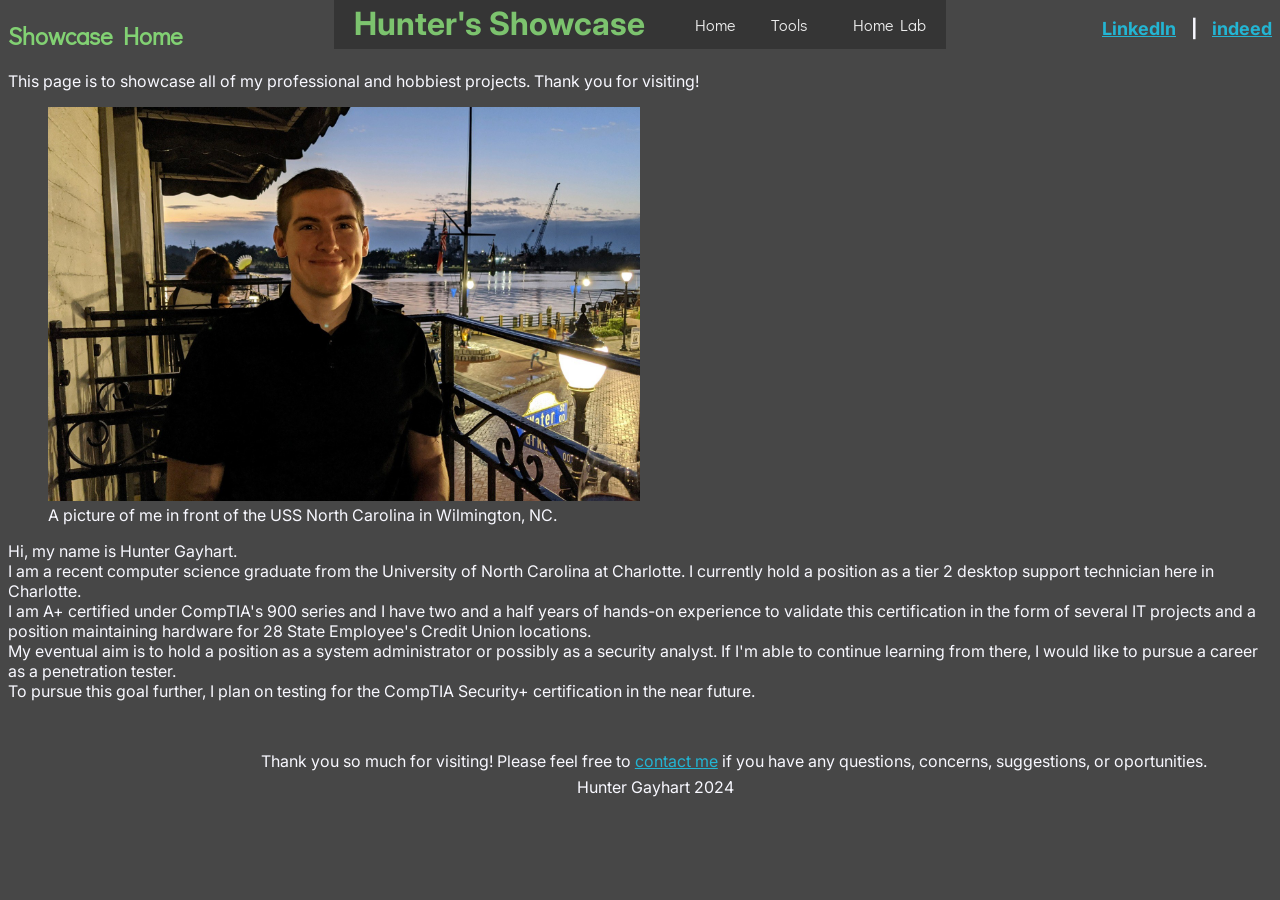
==== index.html @ 93db4e82 "Add files via upload" ====
<!DOCTYPE html>
<html lang="en">

<!--########## To DO ##########
    Add dark mode color pallet change button
-->

    <head>

        <title>Hunter Gayhart | Showcase</title>

        <link href="./Showcase.css" rel="stylesheet">
        <style>@import url('https://fonts.googleapis.com/css2?family=Arvo&family=Didact+Gothic&family=Inter:wght@300&display=swap');</style>

    </head>

    <body>
        <header>

            <nav class="linksNav">
                <p style="display: inline-block;"><a href="https://www.linkedin.com/in/hunter-gayhart-907243178/">LinkedIn</a></p>
                <p style="display: inline-block; padding-left: 10px; padding-right: 10px;"> | </p>
                <p style="display: inline-block;"><a href="https://profile.indeed.com/?hl=en_US&co=US&from=gnav-homepage&_ga=2.45529572.1532735510.1707547787-1986851895.1684205548">indeed</a></p>
            </nav>

                <div class="navbar">
                    <h1 class="navTitle">Hunter's Showcase</h1>
                    <a style="margin-left: 10px;" onclick=section1()>Home</a>
                    <div class="dropdown">
                        <button class="dropbtn">Tools 
                        <i class="fa fa-caret-down"></i>
                    </button>
                        <div class="dropdown-content">
                            <a onclick="section2()">AutoHotKey</a>
                            <a onclick="section3()">Asset Check</a>
                            <a onclick="section4()">Knowledge base</a>
                            <a onclick="section5()">Door Data</a>
                            <a onclick="section6()">Mail Merge</a>
                            <a onclick="section7()">Sales</a>
                            <a onclick="section8()">PowerShell</a>
                            <a onclick="section9()">Coordinator PO Search</a>
                            <a onclick="section10()">Documentation</a>
                        </div>
                    </div>
                    <a style="margin-left: 10px;" onclick="section11()">Home Lab</a>
                </div>
    </header>


            <Main>
                <section id="section1">
                    <!--Home-->
                    <h2>Showcase Home</h2>
                    <p>This page is to showcase all of my professional and hobbiest projects. Thank you for visiting!</p>

                    <!--About me-->
                    <p>
                        <figure>
                            <img height="50%" width="50%" src="./Content/Other/profile _cropped.jpg" alt="Profile Picture">
                            <figcaption>A picture of me in front of the USS North Carolina in Wilmington, NC.</figcaption>
                        </figure>
                        Hi, my name is Hunter Gayhart.<br>
                        I am a recent computer science graduate from the University of North Carolina at Charlotte. I currently hold a position as a tier 2 desktop support technician here in Charlotte.<br>
                        I am A+ certified under CompTIA's 900 series and I have two and a half years of hands-on experience to validate this certification in the form of several IT projects and a position maintaining hardware for 28 State Employee's Credit Union locations.<br>
                        My eventual aim is to hold a position as a system administrator or possibly as a security analyst. If I'm able to continue learning from there, I would like to pursue a career as a penetration tester.<br>
                        To pursue this goal further, I plan on testing for the CompTIA Security+ certification in the near future.<br>
                    </p>
                </section>

                <section id="section2">
                    <!--AutoHotKey-->
                    <h2>AutoHotKey</h2>
                    <p>
                        I have automated several processes using AutoHotKey, a free and open-source scripting language that allows for macro creation.<br>
                        If you would like to install AutoHotKey, please follow <a href="https://www.microsoft.com/store/productId/9NQ8Q8J78637?ocid=pdpshare">this link</a> to the Microsoft Store.<br>
                        <br>
                        Most of my AHK scripts utilize screen coordinates, nested loops, and the clipboard. I implemented a universal suspend, pause, and unpause hotkey for each application.<br>
                        This way, I stop the script at any point, provide assistance and the script will pick up where it left off.<br>
                        For processes that take some time, the macro is set to lock the PC on exit.<br>
                        <br>
                        A few examples and demonstrations can be seen below:
                        <br>
                        <br>
                        AHK-Pull data - Searches provided serial numbers and copies data from an internal system. This tool allows me to update necessary information for the entire team.<br>
                        I tried to webscrape using curl, but authentication is blocked, so this is the next best solution.<br>
                        <iframe width="560" height="315" src="https://www.youtube.com/embed/kUjICjDDiww?si=1xR8qEm9AKUs-pGA" title="YouTube video player" frameborder="0" allow="accelerometer; autoplay; clipboard-write; encrypted-media; gyroscope; picture-in-picture; web-share" allowfullscreen></iframe><br>
                        Feel free to download this script <a href = './Content/AutoHotKey/pull_data_full_week.ahk' download="AHK-Pull-Data">here</a>
                        <br>
                        <br>
                        AHK- Tech sign off - The technician sign off process essentially adds and confirms a new serial number for end-of-lease assets. This process must be completed manually and the<br>
                        data is provided to our team piecemeal over time. This tool allows me to confirm every record is updated correctly once all data is provided.<br>
                        <iframe width="560" height="315" src="https://www.youtube.com/embed/qis0DR90_R4?si=hdGfolfl8iLbuZKX" title="YouTube video player" frameborder="0" allow="accelerometer; autoplay; clipboard-write; encrypted-media; gyroscope; picture-in-picture; web-share" allowfullscreen></iframe><br>
                        Feel free to download this script <a href = './Content/AutoHotKey/TSO_full-week.ahk' download="AHK-TSO">here</a>
                        <br>
                        <br>
                        AHK- UPS label creation - This script automates the creation of UPS labels through an internal application.<br>
                        I created a version that waits on user confirmation before generating labels, but I deemed it unnecessary as the script has not generated any incorrect labels yet.<br>
                        <iframe width="560" height="315" src="https://www.youtube.com/embed/NEaLd7_0HwY?si=qoOhbrpIcqEsTmE7" title="YouTube video player" frameborder="0" allow="accelerometer; autoplay; clipboard-write; encrypted-media; gyroscope; picture-in-picture; web-share" allowfullscreen></iframe><br>
                        Feel free to download this script <a href = './Content/AutoHotKey/UPS_labels_full_week.ahk' download="AHK-UPS-Labels">here</a>
                    </p>
                </section>

                <section id="section3">
                    <!--Asset Checker-->
                    <h2>Asset Checker</h2>
                    <p>
                        The existing process our team used to check the return status of an asset was extensive and time-consuming.<br>
                        Technicians would query two separate workbooks and search our vendor's website manually for each serial number.<br>
                        This process could take quite some time depending on how many assets were being queried.<br>
                        <br>
                        I created an online spreadsheet that pulls in data from both workbooks and checks this data against the provided values.<br>
                        A technician could theoretically paste in hundreds of serial numbers and be provided with an instant confirmation of return.<br>
                        Additionally, there is a concatenated hyperlink generated for each serial number of easy searching of our vendor's database.<br>
                        <br>
                        <figure>
                            <img height="400" width="800" src="./Content/Asset Checker/Asset Check.png" alt="asset checker">
                            <figcaption>A screenshot of the tool in use.</figcaption>
                        </figure>
                        <br>
                        Unfortunately, the queried workbooks are internal and cannot be shared publicly.<br>
                        I did create a template of this tool that is available for download <a href="./Content/Asset Checker/Asset Check Template.xlsx" download="Asset_Check_Template">here</a>.<br>
                    </p>
                </section>

                <section id="section4">

                    <h2>Knowledge Base</h2>

                    <p>
                        When I started, my department did not have any formal online libraries for new employees or troubleshooting.<br>
                        I created a online OneNote knowledge base that is accessible and editable by all team members.<br>
                        I have worked with my peers to add their personal notes to the knowledge base.<br>
                        <br>
                        The document includes uncommon troubleshooting solutions (cases) and documentation for each role within our department.<br>
                        Unfortunately, there are techniques and operations specific to the corporate environment within my documentation, so I can only provide only a screenshot.<br>
                        <figure>
                            <img height="500" width="800" src="./Content/Knowledge Base/Knowledge Base.png" alt="Knowledge Base">
                            <figcaption>A screenshot of the Knowledge Base depicting a guide I created to assist my coworkers with an intricate process.</figcaption>
                        </figure>
                    </p>

                </section>

                <section id="section5">
                    <!--Door Data-->
                    <h2>Door Data</h2>
                    <p>
                        My team lead was discussing the possibility of letting some technicians work from home, but they were unsure about which days were busiest for corporate pickups and drop offs.<br>
                        I took it upon myself to process the data that was available in the form of drop off and pickup confirmation emails.<br>
                        To do so, I pulled the data from Outlook, compiled, and formatted it, then created statistics based on each day of the week.<br>
                        <figure>
                            <img height="400" width="800" src="./Content/Door Data/Door Data.png" alt="door data">
                            <figcaption>A screenshot of the Door Data workbook detailing the busiest days of the week.</figcaption>
                        </figure>
                        
                        This workbook is available for download <a href="./Content/Door Data/Door Data.xlsx" download="Door_Data">here</a>.<br>
                        While the content is likely irrelevant outside of the office, you may find the formulas for managing dates and comparing lists useful.
                    </p>
                </section>

                <section id="section6">
                    <!--Mail Merge-->
                    <h2>Mail Merge</h2>
                    <p>
                        Mail merge is a useful Microsoft Office feature that allows you to pull data from Excel into Word to send emails through Outlook.<br>
                        <br>
                        The team I am on is responsible for sending on average 90 emails a week outside of support or requests. The data in these emails is available within an Excel workbook,<br>
                        so to save time, I automated the process using Mail Merge.<br>
                        After the success I had using mail merge, I decided to write a guide and aid my coworkers to automate their emails.<br>
                        If you would like to download the guide, it is available <a href = './Content/Mail Merge/Mail Merge Instructions.docx' download="Mail Merge instructions">here</a><br>
                        If you would like to download the sample Excel sheet, it is available <a href = './Content/Mail Merge/Sample offline refresh sheet.xlsx' download="Mail Merge sample sheet">here</a><br>
                    </p>
                </section>

                <section id="section7">
                    <!--Sales-->
                    <h2>Sales</h2>
                    <p>
                        After three months in my technician role, I was trusted with the responsibility of supporting all salespeople within the company. A majority of this responsibility entails<br> 
                        providing and receiving sales assets. Over the next month, I revolutionized and standardized this process.<br>
                        <br>
                        Process:<br>
                        --------<br>
                        When a request for a new user is received, I provision a machine by creating an 'Outgoing card' to ensure all necessary steps are followed.<br>
                        When a machine is received be it from a retiring salesperson or closure, the asset is labeled with an 'Incoming Card' to ensure all necessary steps are followed.<br>
                        All sales assets are documented on an inventory sheet I manage.<br>
                        <figure>
                            <img height="400" width="800" src="./Content/Sales/Sales Inventory.png" alt="sales inventory">
                            <figcaption>Above is a redacted screenshot of the sales inventory sheet from February 2024.</figcaption>
                        </figure>
                        <br>
                        If you would download either process management cards, please select the links below:<br>
                        <a href = './Content/Sales/Sales Incoming cards.docx' download="sales_incoming_cards">Sales incoming cards</a> | 
                        <a href = './Content/Sales/Sales Outgoing cards.docx' download="sales_outgoing_cards">Sales outgoing cards</a>
                        <br>
                    </p>
                </section>

                <section id="section8">
                    <!--PowerShell-->
                    <h2>PowerShell</h2>
                    <p>
                        I utilize PowerShell to help automate some processes that benefit both my team and I.<br>
                        All downloadable scripts are saved as text files. Please see a few examples below:<br>
                        <br>
                        Last login - Used to determine the last time that a user authenticated to the domain.<br>
                        Feel free to download this script <a href = './Content/PowerShell/last_LogIn_Check.txt' download="Last_login_check">here</a><br>
                        <br>
                        Email validator - Takes in a list of user emails and isolates those that are not associated with an object in AD.<br>
                        Feel free to download this script <a href = './Content/PowerShell/Email_Validator.txt' download="Email_validator">here</a><br>
                        <br>
                        Both of these tools were shared with me. Thanks to my mentor, Jake!<br>
                    </p>
                </section>

                <section id="section9">
                    <!--Coordinator PO Search-->
                    <h2>Coordinator PO Search</h2>
                    <p>
                        A little background is needed to understand the purpose of the attached tool.<br>
                        Every Friday, the coordinator team in my department designates one person to manually search ~250 purchase order numbers in Outlook.<br>
                        This practice has been in place since the beginning of the department.<br>
                        <br>
                        The attached tool saves the coordinator team roughly 2 hours of manual labor each week.<br>
                        The linked Excel sheet concatenates up to 50 purchase order numbers, adding an OR operand between each.<br>
                        From here, Outlook can be queried 5 times, while flagging notable emails. This takes minutes, not hours.<br>
                        <br>
                        Feel free to download this workbook <a href = './Content/Coordinator PO Search/Coordinator PO Search.xlsx' download="Coordinator_PO_Search">here</a>
                        <br>
                    </p>
                </section>

                <section id="section10">
                    <!--Documentation-->
                    <h2>Documentation</h2>
                    <p>
                        I have created some documentation for a few issues that users experience most often.<br>
                        Please feel free to browse some of this documentation below:<br>
                        <br>
                        Targus Docking Stations that will soon be introduced to our users.<br>
                        Feel free to download this document <a href = './Content/Documentation/Targus dock.pdf' download="Targus_documentation">here</a>
                        <br>
                        <br>
                        OneDrive setup guide for the pre and post-refresh process.<br>
                        Feel free to download this document <a href = './Content/Documentation/OneDrive Setup Guide.docx' download="OneDrive_setup_guide">here</a>
                        <br>
                        <br>
                        Chrome Bookmark guide detailing how to export and import saved bookmarks.<br>
                        Feel free to download this document <a href = './Content/Documentation/Chrome Bookmarks Guide.docx' download="">here</a>
                        <br>
                        <br>
                        Zscaler setup guide. Zscaler is an endpoint-based firewall that is notorius for causing issues with new Windows installations within my organization.<br>
                        This guide is a quick and easy preventative measure in-case Zscaler prevents the automatic installation of other software.<br>
                        Feel free to download this document <a href = './Content/Documentation/Zscaler Setup Guide.docx' download="">here</a>
                        <br>
                    </p>
                </section>


            </Main>
    </body>

    <footer>
        
        &nbsp;
        <p style="padding-left: 20%; margin-bottom: -10px;">Thank you so much for visiting! Please feel free to <a href="mailto:huntergayhart@Gmail.com">contact me</a> if you have any questions, concerns, suggestions, or oportunities.</p>
        <p style="padding-left: 45%;">Hunter Gayhart 2024</p>

        <!--JavaScript-->
        <script src="./Showcase.js"></script>

        <!--CSS-->
        <style src></style>

    </footer>

</html>
---- Showcase.css ----
/* Old global font:font-family: 'Didact Gothic', sans-serif; */

/* Global styles */
body {
    background-color: #474747;
  }

  h1 {
    color: #82D173;
    font-family: 'Inter', sans-serif;
  }

  h2 {
    color: #82D173;
    font-family: 'Didact Gothic', sans-serif;
  }

  a {
    color: #23B5D3;
  }

  a:visited {
    color: #B0A1BA;
  }

  a:hover {
    font-weight: bolder;
  }

  p, section {
    color:ghostwhite;
    font-family: 'Inter', sans-serif;
  }

/* Links Navbar*/
.linksNav {
    float: right;
    margin-top: -20px;
    font-size: large;
    font-weight: bold;
}

/* Navbar */

.navTitle {
    float: left;
    margin: 0;
    margin-bottom: -8.5px;
    margin-top: -5px;
    padding: 9px 20px;
}

.navbar {
    background-color: #333;
    position: fixed;
    transform: translate(-50%);
    left: 50%;
    top: 0;
    opacity: 90%;
}


.navbar a {
    float: left;
    font-size: 16px;
    color: white;
    text-align: center;
    padding: 14px 20px;
    text-decoration: none;
    font-family: 'Didact Gothic', sans-serif;
    font-weight:500;
}

.dropdown {
    float: left;
    overflow: visible;
    font-family: 'Didact Gothic', sans-serif;
    font-weight:500;
}

.dropdown .dropbtn {
    font-size: 16px;  
    border: none;
    outline: none;
    color: white;
    padding: 14px 16px;
    background-color: inherit;
    font-family: inherit;
    margin: 0;
}

.navbar a:hover, .dropdown:hover .dropbtn {
    background-color: #16DB65;
}

.dropdown-content {
    display: none;
    position: absolute;
    background-color: #E2E2E2;
    min-width: 160px;
    box-shadow: 0px 8px 16px 0px rgba(0,0,0,0.2);
    z-index: 1;
}

.dropdown-content a {
    float: none;
    color: black;
    padding: 12px 16px;
    text-decoration: none;
    display: block;
    text-align: center;
    font-weight:500;
}

.dropdown-content a:hover {
    background-color: #6AF0A0;
    display: block;
}

.dropdown:hover .dropdown-content {
    display: block;
}
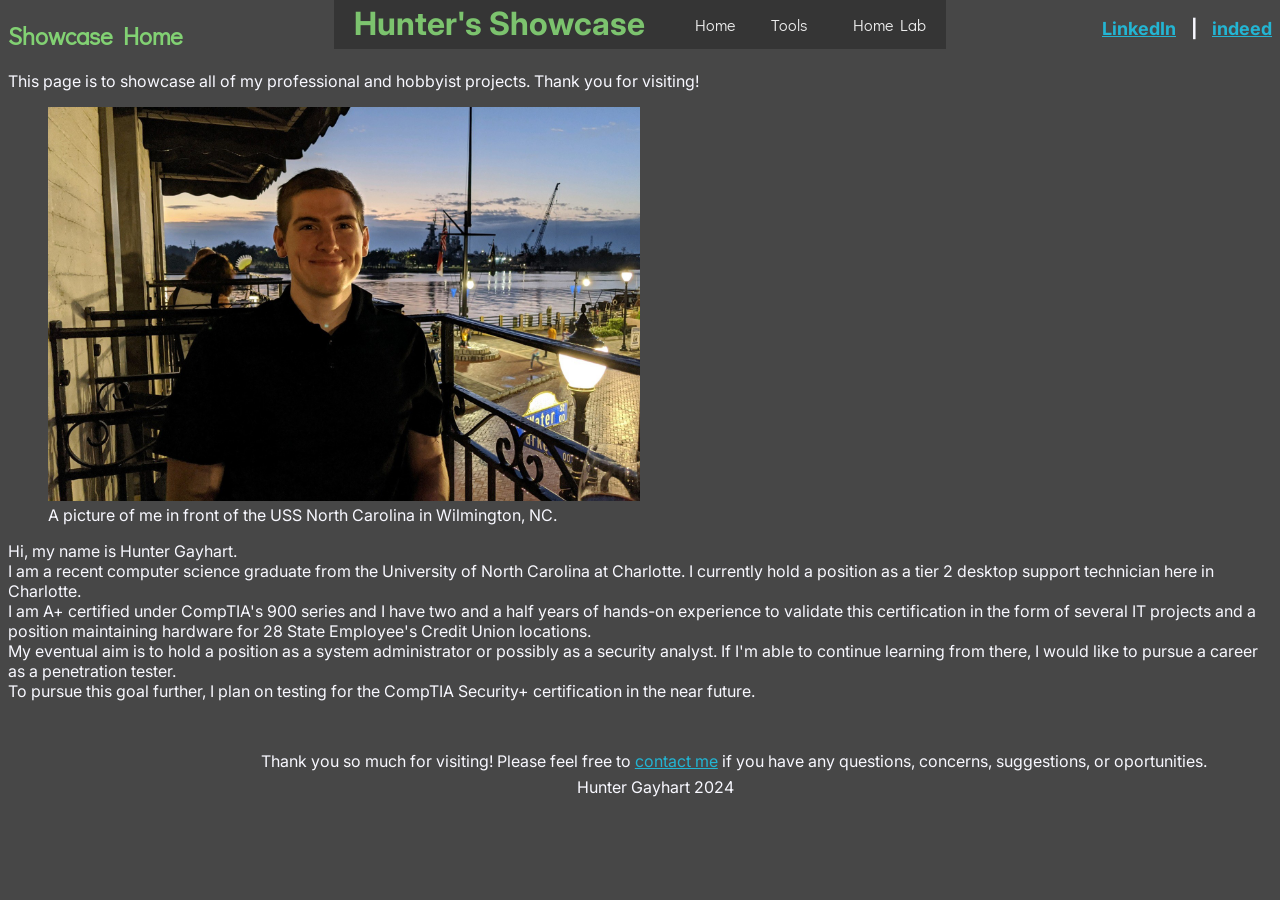
==== commit 328ae53d: "Add files via upload" ====
--- a/index.html
+++ b/index.html
@@ -11,6 +11,7 @@
 
         <link href="./Showcase.css" rel="stylesheet">
         <style>@import url('https://fonts.googleapis.com/css2?family=Arvo&family=Didact+Gothic&family=Inter:wght@300&display=swap');</style>
+        <link rel="icon" type="image/x-icon" href="./Content/Other/favicon.png">
 
     </head>
 
@@ -51,7 +52,7 @@
                 <section id="section1">
                     <!--Home-->
                     <h2>Showcase Home</h2>
-                    <p>This page is to showcase all of my professional and hobbiest projects. Thank you for visiting!</p>
+                    <p>This page is to showcase all of my professional and hobbyist projects. Thank you for visiting!</p>
 
                     <!--About me-->
                     <p>
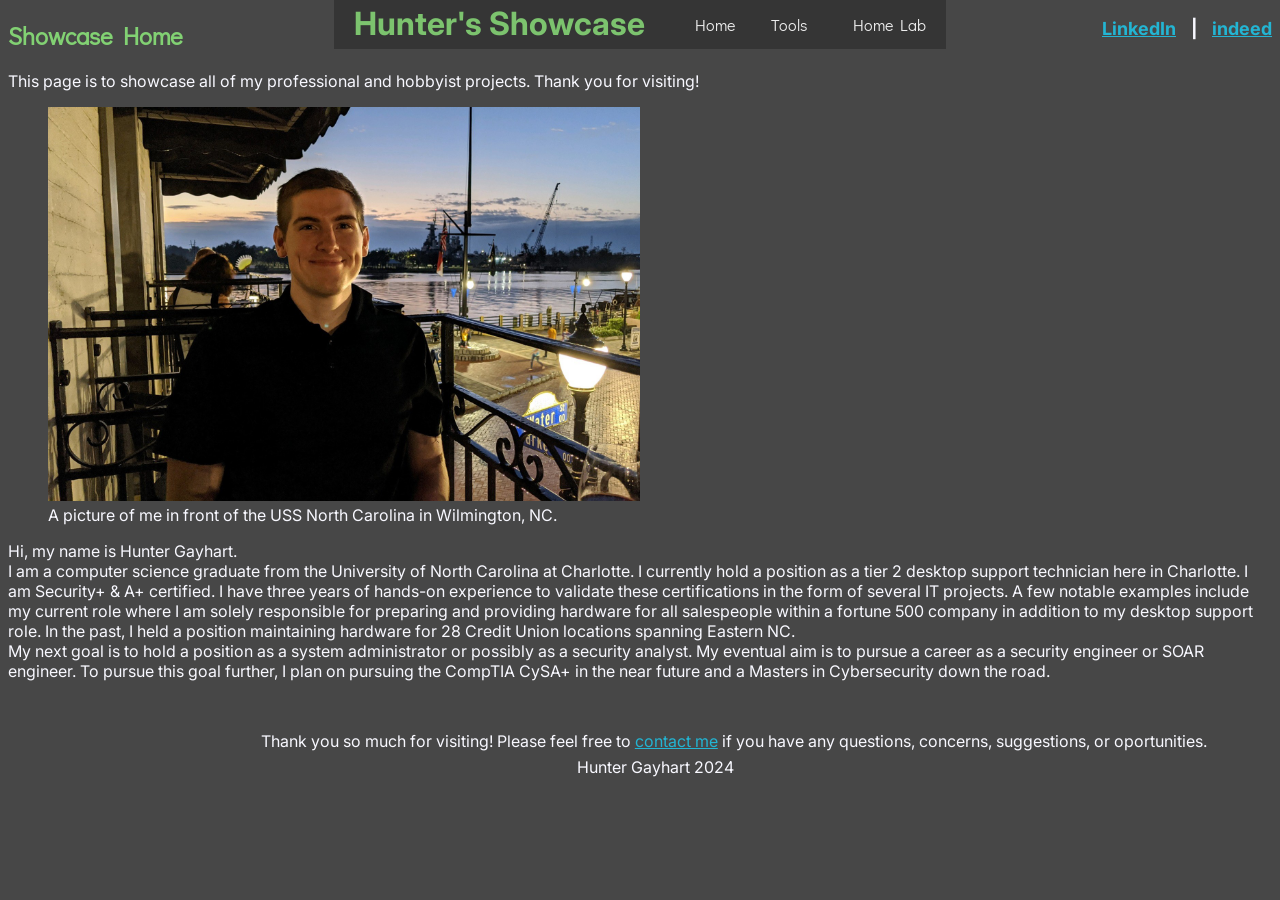
==== commit a62701da: "Update Test" ====
--- a/index.html
+++ b/index.html
@@ -28,7 +28,7 @@
                     <h1 class="navTitle">Hunter's Showcase</h1>
                     <a style="margin-left: 10px;" onclick=section1()>Home</a>
                     <div class="dropdown">
-                        <button class="dropbtn">Tools 
+                        <button class="dropbtn">Tools
                         <i class="fa fa-caret-down"></i>
                     </button>
                         <div class="dropdown-content">
@@ -61,10 +61,10 @@
                             <figcaption>A picture of me in front of the USS North Carolina in Wilmington, NC.</figcaption>
                         </figure>
                         Hi, my name is Hunter Gayhart.<br>
-                        I am a recent computer science graduate from the University of North Carolina at Charlotte. I currently hold a position as a tier 2 desktop support technician here in Charlotte.<br>
-                        I am A+ certified under CompTIA's 900 series and I have two and a half years of hands-on experience to validate this certification in the form of several IT projects and a position maintaining hardware for 28 State Employee's Credit Union locations.<br>
-                        My eventual aim is to hold a position as a system administrator or possibly as a security analyst. If I'm able to continue learning from there, I would like to pursue a career as a penetration tester.<br>
-                        To pursue this goal further, I plan on testing for the CompTIA Security+ certification in the near future.<br>
+                        I am a computer science graduate from the University of North Carolina at Charlotte. I currently hold a position as a tier 2 desktop support technician here in Charlotte. I am Security+ & A+ certified. I have three years of hands-on experience to validate these certifications in the form of several IT projects. A few notable examples include my current role where I am solely responsible for preparing and providing hardware for all salespeople within a fortune 500 company in addition to my desktop support role. In the past, I held a position maintaining hardware for 28 Credit Union locations spanning Eastern NC.
+                        <br>
+                        My next goal is to hold a position as a system administrator or possibly as a security analyst. My eventual aim is to pursue a career as a security engineer or SOAR engineer.
+                        To pursue this goal further, I plan on pursuing the CompTIA CySA+ in the near future and a Masters in Cybersecurity down the road.<br>
                     </p>
                 </section>
 
@@ -153,7 +153,7 @@
                             <img height="400" width="800" src="./Content/Door Data/Door Data.png" alt="door data">
                             <figcaption>A screenshot of the Door Data workbook detailing the busiest days of the week.</figcaption>
                         </figure>
-                        
+
                         This workbook is available for download <a href="./Content/Door Data/Door Data.xlsx" download="Door_Data">here</a>.<br>
                         While the content is likely irrelevant outside of the office, you may find the formulas for managing dates and comparing lists useful.
                     </p>
@@ -177,7 +177,7 @@
                     <!--Sales-->
                     <h2>Sales</h2>
                     <p>
-                        After three months in my technician role, I was trusted with the responsibility of supporting all salespeople within the company. A majority of this responsibility entails<br> 
+                        After three months in my technician role, I was trusted with the responsibility of supporting all salespeople within the company. A majority of this responsibility entails<br>
                         providing and receiving sales assets. Over the next month, I revolutionized and standardized this process.<br>
                         <br>
                         Process:<br>
@@ -191,7 +191,7 @@
                         </figure>
                         <br>
                         If you would download either process management cards, please select the links below:<br>
-                        <a href = './Content/Sales/Sales Incoming cards.docx' download="sales_incoming_cards">Sales incoming cards</a> | 
+                        <a href = './Content/Sales/Sales Incoming cards.docx' download="sales_incoming_cards">Sales incoming cards</a> |
                         <a href = './Content/Sales/Sales Outgoing cards.docx' download="sales_outgoing_cards">Sales outgoing cards</a>
                         <br>
                     </p>
@@ -262,7 +262,7 @@
     </body>
 
     <footer>
-        
+
         &nbsp;
         <p style="padding-left: 20%; margin-bottom: -10px;">Thank you so much for visiting! Please feel free to <a href="mailto:huntergayhart@Gmail.com">contact me</a> if you have any questions, concerns, suggestions, or oportunities.</p>
         <p style="padding-left: 45%;">Hunter Gayhart 2024</p>
@@ -275,4 +275,4 @@
 
     </footer>
 
-</html>+</html>
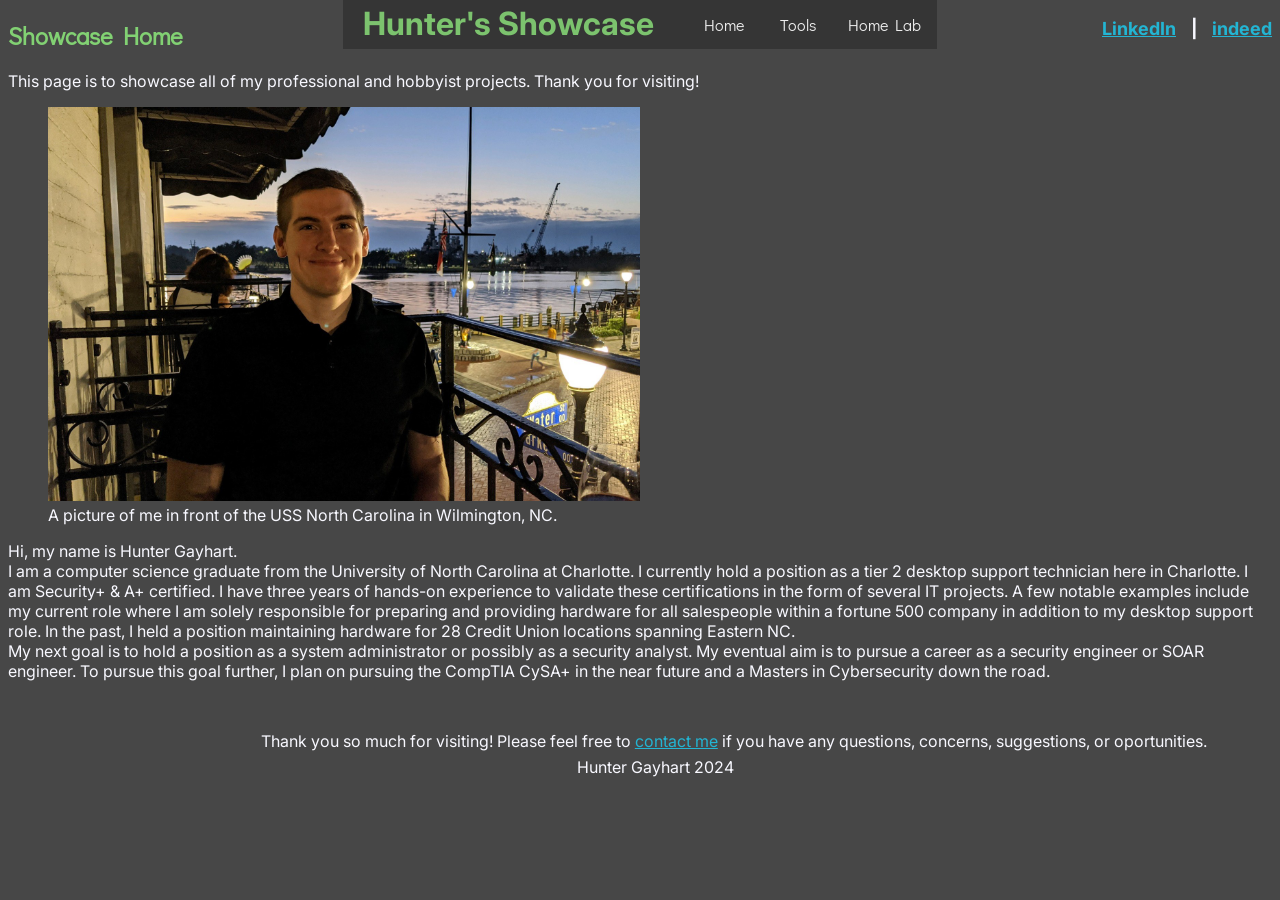
==== commit 653bb3f7: "Home + Tools + Home Lab updated" ====
--- a/index.html
+++ b/index.html
@@ -3,9 +3,13 @@
 
 <!--########## To DO ##########
     Add dark mode color pallet change button
+    Add functionality to increase the padding at the top of the page on mobile devices only
 -->
 
     <head>
+        <meta http-equiv='cache-control' content='no-cache'>
+        <meta http-equiv='expires' content='0'>
+        <meta http-equiv='pragma' content='no-cache'>
 
         <title>Hunter Gayhart | Showcase</title>
 
@@ -41,223 +45,518 @@
                             <a onclick="section8()">PowerShell</a>
                             <a onclick="section9()">Coordinator PO Search</a>
                             <a onclick="section10()">Documentation</a>
+                            <a onclick="section11()">HTT Website</a>
+                            <a onclick="section12()">Intune Login Data</a>
+                            <a onclick="section13()">Missing assets</a>
                         </div>
                     </div>
-                    <a style="margin-left: 10px;" onclick="section11()">Home Lab</a>
+                    <!--<a style="margin-left: 10px;" onclick="section14()">Home Lab</a>-->
+                    <div class="dropdown">
+                        <button class="dropbtn">Home Lab
+                        <i class="fa fa-caret-down"></i>
+                    </button>
+                        <div class="dropdown-content">
+                            <a onclick="section14()">Updates</a>
+                            <a onclick="section15()">GPO Script Execution</a>
+                            <a onclick="section16()">Access Control</a>
+                            <a onclick="section17()">Securing the Domain</a>
+                        </div>
+                    </div>
                 </div>
     </header>
 
 
             <Main>
-                <section id="section1">
-                    <!--Home-->
-                    <h2>Showcase Home</h2>
-                    <p>This page is to showcase all of my professional and hobbyist projects. Thank you for visiting!</p>
-
-                    <!--About me-->
-                    <p>
-                        <figure>
-                            <img height="50%" width="50%" src="./Content/Other/profile _cropped.jpg" alt="Profile Picture">
-                            <figcaption>A picture of me in front of the USS North Carolina in Wilmington, NC.</figcaption>
-                        </figure>
-                        Hi, my name is Hunter Gayhart.<br>
-                        I am a computer science graduate from the University of North Carolina at Charlotte. I currently hold a position as a tier 2 desktop support technician here in Charlotte. I am Security+ & A+ certified. I have three years of hands-on experience to validate these certifications in the form of several IT projects. A few notable examples include my current role where I am solely responsible for preparing and providing hardware for all salespeople within a fortune 500 company in addition to my desktop support role. In the past, I held a position maintaining hardware for 28 Credit Union locations spanning Eastern NC.
-                        <br>
-                        My next goal is to hold a position as a system administrator or possibly as a security analyst. My eventual aim is to pursue a career as a security engineer or SOAR engineer.
-                        To pursue this goal further, I plan on pursuing the CompTIA CySA+ in the near future and a Masters in Cybersecurity down the road.<br>
-                    </p>
-                </section>
-
-                <section id="section2">
-                    <!--AutoHotKey-->
-                    <h2>AutoHotKey</h2>
-                    <p>
-                        I have automated several processes using AutoHotKey, a free and open-source scripting language that allows for macro creation.<br>
-                        If you would like to install AutoHotKey, please follow <a href="https://www.microsoft.com/store/productId/9NQ8Q8J78637?ocid=pdpshare">this link</a> to the Microsoft Store.<br>
-                        <br>
-                        Most of my AHK scripts utilize screen coordinates, nested loops, and the clipboard. I implemented a universal suspend, pause, and unpause hotkey for each application.<br>
-                        This way, I stop the script at any point, provide assistance and the script will pick up where it left off.<br>
-                        For processes that take some time, the macro is set to lock the PC on exit.<br>
-                        <br>
-                        A few examples and demonstrations can be seen below:
-                        <br>
-                        <br>
-                        AHK-Pull data - Searches provided serial numbers and copies data from an internal system. This tool allows me to update necessary information for the entire team.<br>
-                        I tried to webscrape using curl, but authentication is blocked, so this is the next best solution.<br>
-                        <iframe width="560" height="315" src="https://www.youtube.com/embed/kUjICjDDiww?si=1xR8qEm9AKUs-pGA" title="YouTube video player" frameborder="0" allow="accelerometer; autoplay; clipboard-write; encrypted-media; gyroscope; picture-in-picture; web-share" allowfullscreen></iframe><br>
-                        Feel free to download this script <a href = './Content/AutoHotKey/pull_data_full_week.ahk' download="AHK-Pull-Data">here</a>
-                        <br>
-                        <br>
-                        AHK- Tech sign off - The technician sign off process essentially adds and confirms a new serial number for end-of-lease assets. This process must be completed manually and the<br>
-                        data is provided to our team piecemeal over time. This tool allows me to confirm every record is updated correctly once all data is provided.<br>
-                        <iframe width="560" height="315" src="https://www.youtube.com/embed/qis0DR90_R4?si=hdGfolfl8iLbuZKX" title="YouTube video player" frameborder="0" allow="accelerometer; autoplay; clipboard-write; encrypted-media; gyroscope; picture-in-picture; web-share" allowfullscreen></iframe><br>
-                        Feel free to download this script <a href = './Content/AutoHotKey/TSO_full-week.ahk' download="AHK-TSO">here</a>
-                        <br>
-                        <br>
-                        AHK- UPS label creation - This script automates the creation of UPS labels through an internal application.<br>
-                        I created a version that waits on user confirmation before generating labels, but I deemed it unnecessary as the script has not generated any incorrect labels yet.<br>
-                        <iframe width="560" height="315" src="https://www.youtube.com/embed/NEaLd7_0HwY?si=qoOhbrpIcqEsTmE7" title="YouTube video player" frameborder="0" allow="accelerometer; autoplay; clipboard-write; encrypted-media; gyroscope; picture-in-picture; web-share" allowfullscreen></iframe><br>
-                        Feel free to download this script <a href = './Content/AutoHotKey/UPS_labels_full_week.ahk' download="AHK-UPS-Labels">here</a>
-                    </p>
-                </section>
-
-                <section id="section3">
-                    <!--Asset Checker-->
-                    <h2>Asset Checker</h2>
-                    <p>
-                        The existing process our team used to check the return status of an asset was extensive and time-consuming.<br>
-                        Technicians would query two separate workbooks and search our vendor's website manually for each serial number.<br>
-                        This process could take quite some time depending on how many assets were being queried.<br>
-                        <br>
-                        I created an online spreadsheet that pulls in data from both workbooks and checks this data against the provided values.<br>
-                        A technician could theoretically paste in hundreds of serial numbers and be provided with an instant confirmation of return.<br>
-                        Additionally, there is a concatenated hyperlink generated for each serial number of easy searching of our vendor's database.<br>
-                        <br>
-                        <figure>
-                            <img height="400" width="800" src="./Content/Asset Checker/Asset Check.png" alt="asset checker">
-                            <figcaption>A screenshot of the tool in use.</figcaption>
-                        </figure>
-                        <br>
-                        Unfortunately, the queried workbooks are internal and cannot be shared publicly.<br>
-                        I did create a template of this tool that is available for download <a href="./Content/Asset Checker/Asset Check Template.xlsx" download="Asset_Check_Template">here</a>.<br>
-                    </p>
-                </section>
-
-                <section id="section4">
-
-                    <h2>Knowledge Base</h2>
-
-                    <p>
-                        When I started, my department did not have any formal online libraries for new employees or troubleshooting.<br>
-                        I created a online OneNote knowledge base that is accessible and editable by all team members.<br>
-                        I have worked with my peers to add their personal notes to the knowledge base.<br>
-                        <br>
-                        The document includes uncommon troubleshooting solutions (cases) and documentation for each role within our department.<br>
-                        Unfortunately, there are techniques and operations specific to the corporate environment within my documentation, so I can only provide only a screenshot.<br>
-                        <figure>
-                            <img height="500" width="800" src="./Content/Knowledge Base/Knowledge Base.png" alt="Knowledge Base">
-                            <figcaption>A screenshot of the Knowledge Base depicting a guide I created to assist my coworkers with an intricate process.</figcaption>
-                        </figure>
-                    </p>
-
-                </section>
-
-                <section id="section5">
-                    <!--Door Data-->
-                    <h2>Door Data</h2>
-                    <p>
-                        My team lead was discussing the possibility of letting some technicians work from home, but they were unsure about which days were busiest for corporate pickups and drop offs.<br>
-                        I took it upon myself to process the data that was available in the form of drop off and pickup confirmation emails.<br>
-                        To do so, I pulled the data from Outlook, compiled, and formatted it, then created statistics based on each day of the week.<br>
-                        <figure>
-                            <img height="400" width="800" src="./Content/Door Data/Door Data.png" alt="door data">
-                            <figcaption>A screenshot of the Door Data workbook detailing the busiest days of the week.</figcaption>
-                        </figure>
-
-                        This workbook is available for download <a href="./Content/Door Data/Door Data.xlsx" download="Door_Data">here</a>.<br>
-                        While the content is likely irrelevant outside of the office, you may find the formulas for managing dates and comparing lists useful.
-                    </p>
-                </section>
-
-                <section id="section6">
-                    <!--Mail Merge-->
-                    <h2>Mail Merge</h2>
-                    <p>
-                        Mail merge is a useful Microsoft Office feature that allows you to pull data from Excel into Word to send emails through Outlook.<br>
-                        <br>
-                        The team I am on is responsible for sending on average 90 emails a week outside of support or requests. The data in these emails is available within an Excel workbook,<br>
-                        so to save time, I automated the process using Mail Merge.<br>
-                        After the success I had using mail merge, I decided to write a guide and aid my coworkers to automate their emails.<br>
-                        If you would like to download the guide, it is available <a href = './Content/Mail Merge/Mail Merge Instructions.docx' download="Mail Merge instructions">here</a><br>
-                        If you would like to download the sample Excel sheet, it is available <a href = './Content/Mail Merge/Sample offline refresh sheet.xlsx' download="Mail Merge sample sheet">here</a><br>
-                    </p>
-                </section>
-
-                <section id="section7">
-                    <!--Sales-->
-                    <h2>Sales</h2>
-                    <p>
-                        After three months in my technician role, I was trusted with the responsibility of supporting all salespeople within the company. A majority of this responsibility entails<br>
-                        providing and receiving sales assets. Over the next month, I revolutionized and standardized this process.<br>
-                        <br>
-                        Process:<br>
-                        --------<br>
-                        When a request for a new user is received, I provision a machine by creating an 'Outgoing card' to ensure all necessary steps are followed.<br>
-                        When a machine is received be it from a retiring salesperson or closure, the asset is labeled with an 'Incoming Card' to ensure all necessary steps are followed.<br>
-                        All sales assets are documented on an inventory sheet I manage.<br>
-                        <figure>
-                            <img height="400" width="800" src="./Content/Sales/Sales Inventory.png" alt="sales inventory">
-                            <figcaption>Above is a redacted screenshot of the sales inventory sheet from February 2024.</figcaption>
-                        </figure>
-                        <br>
-                        If you would download either process management cards, please select the links below:<br>
-                        <a href = './Content/Sales/Sales Incoming cards.docx' download="sales_incoming_cards">Sales incoming cards</a> |
-                        <a href = './Content/Sales/Sales Outgoing cards.docx' download="sales_outgoing_cards">Sales outgoing cards</a>
-                        <br>
-                    </p>
-                </section>
-
-                <section id="section8">
-                    <!--PowerShell-->
-                    <h2>PowerShell</h2>
-                    <p>
-                        I utilize PowerShell to help automate some processes that benefit both my team and I.<br>
-                        All downloadable scripts are saved as text files. Please see a few examples below:<br>
-                        <br>
-                        Last login - Used to determine the last time that a user authenticated to the domain.<br>
-                        Feel free to download this script <a href = './Content/PowerShell/last_LogIn_Check.txt' download="Last_login_check">here</a><br>
-                        <br>
-                        Email validator - Takes in a list of user emails and isolates those that are not associated with an object in AD.<br>
-                        Feel free to download this script <a href = './Content/PowerShell/Email_Validator.txt' download="Email_validator">here</a><br>
-                        <br>
-                        Both of these tools were shared with me. Thanks to my mentor, Jake!<br>
-                    </p>
-                </section>
-
-                <section id="section9">
-                    <!--Coordinator PO Search-->
-                    <h2>Coordinator PO Search</h2>
-                    <p>
-                        A little background is needed to understand the purpose of the attached tool.<br>
-                        Every Friday, the coordinator team in my department designates one person to manually search ~250 purchase order numbers in Outlook.<br>
-                        This practice has been in place since the beginning of the department.<br>
-                        <br>
-                        The attached tool saves the coordinator team roughly 2 hours of manual labor each week.<br>
-                        The linked Excel sheet concatenates up to 50 purchase order numbers, adding an OR operand between each.<br>
-                        From here, Outlook can be queried 5 times, while flagging notable emails. This takes minutes, not hours.<br>
-                        <br>
-                        Feel free to download this workbook <a href = './Content/Coordinator PO Search/Coordinator PO Search.xlsx' download="Coordinator_PO_Search">here</a>
-                        <br>
-                    </p>
-                </section>
-
-                <section id="section10">
-                    <!--Documentation-->
-                    <h2>Documentation</h2>
-                    <p>
-                        I have created some documentation for a few issues that users experience most often.<br>
-                        Please feel free to browse some of this documentation below:<br>
-                        <br>
-                        Targus Docking Stations that will soon be introduced to our users.<br>
-                        Feel free to download this document <a href = './Content/Documentation/Targus dock.pdf' download="Targus_documentation">here</a>
-                        <br>
-                        <br>
-                        OneDrive setup guide for the pre and post-refresh process.<br>
-                        Feel free to download this document <a href = './Content/Documentation/OneDrive Setup Guide.docx' download="OneDrive_setup_guide">here</a>
-                        <br>
-                        <br>
-                        Chrome Bookmark guide detailing how to export and import saved bookmarks.<br>
-                        Feel free to download this document <a href = './Content/Documentation/Chrome Bookmarks Guide.docx' download="">here</a>
-                        <br>
-                        <br>
-                        Zscaler setup guide. Zscaler is an endpoint-based firewall that is notorius for causing issues with new Windows installations within my organization.<br>
-                        This guide is a quick and easy preventative measure in-case Zscaler prevents the automatic installation of other software.<br>
-                        Feel free to download this document <a href = './Content/Documentation/Zscaler Setup Guide.docx' download="">here</a>
-                        <br>
-                    </p>
-                </section>
-
-
+                <div id="content">
+                    <section id="section1">
+                        <!--Home-->
+                        <h2>Showcase Home</h2>
+                        <p>This page is to showcase all of my professional and hobbyist projects. Thank you for visiting!</p>
+
+                        <!--About me-->
+                        <p>
+                            <figure>
+                                <img height="50%" width="50%" src="./Content/Other/profile _cropped.jpg" alt="Profile Picture">
+                                <figcaption>A picture of me in front of the USS North Carolina in Wilmington, NC.</figcaption>
+                            </figure>
+                            Hi, my name is Hunter Gayhart.<br>
+                            I am a computer science graduate from the University of North Carolina at Charlotte. I currently hold a position as a tier 2 desktop support technician here in Charlotte. I am Security+ & A+ certified. I have three years of hands-on experience to validate these certifications in the form of several IT projects. A few notable examples include my current role where I am solely responsible for preparing and providing hardware for all salespeople within a fortune 500 company in addition to my desktop support role. In the past, I held a position maintaining hardware for 28 Credit Union locations spanning Eastern NC.
+                            <br>
+                            My next goal is to hold a position as a system administrator or possibly as a security analyst. My eventual aim is to pursue a career as a security engineer or SOAR engineer.
+                            To pursue this goal further, I plan on pursuing the CompTIA CySA+ in the near future and a Masters in Cybersecurity down the road.<br>
+                        </p>
+                    </section>
+
+                    <section id="section2">
+                        <!--AutoHotKey-->
+                        <h2>AutoHotKey</h2>
+                        <p>
+                            I have automated several processes using AutoHotKey, a free and open-source scripting language that allows for macro creation.<br>
+                            If you would like to install AutoHotKey, please follow <a href="https://www.microsoft.com/store/productId/9NQ8Q8J78637?ocid=pdpshare">this link</a> to the Microsoft Store.<br>
+                            <br>
+                            Most of my AHK scripts utilize screen coordinates, nested loops, and the clipboard. I implemented a universal suspend, pause, and unpause hotkey for each application.<br>
+                            This way, I stop the script at any point, provide assistance and the script will pick up where it left off.<br>
+                            For processes that take some time, the macro is set to lock the PC on exit.<br>
+                            <br>
+                            A few examples and demonstrations can be seen below:
+                            <br>
+                            <br>
+                            AHK-Pull data - Searches provided serial numbers and copies data from an internal system. This tool allows me to update necessary information for the entire team.<br>
+                            I tried to webscrape using curl, but authentication is blocked, so this is the next best solution.<br>
+                            <iframe width="560" height="315" src="https://www.youtube.com/embed/kUjICjDDiww?si=1xR8qEm9AKUs-pGA" title="YouTube video player" frameborder="0" allow="accelerometer; autoplay; clipboard-write; encrypted-media; gyroscope; picture-in-picture; web-share" allowfullscreen></iframe><br>
+                            Feel free to download this script <a href = './Content/AutoHotKey/pull_data_full_week.ahk' download="AHK-Pull-Data">here</a>
+                            <br>
+                            <br>
+                            AHK- Tech sign off - The technician sign off process essentially adds and confirms a new serial number for end-of-lease assets. This process must be completed manually and the<br>
+                            data is provided to our team piecemeal over time. This tool allows me to update, correct, and ensure the accuracy of every refresh record our department has worked on from the end of 2022 to today.
+                            At the time of writing (4/1/24), this is 6,620 records over 15 months.
+                            The script recognizes which technican was responsoble for the record and selects the appropriate technican from the dropdown based on this.
+                            All incomplete records have been documented to visit in the future when our vendor provides more information.
+                            I plan to continue this project indefinitely for each techinical as data becomes available each week.<br>
+                            <iframe width="560" height="315" src="https://www.youtube.com/embed/ZoDk30ypq9Y?si=0_H96zo2Fl3PFBkO" title="YouTube video player" frameborder="0" allow="accelerometer; autoplay; clipboard-write; encrypted-media; gyroscope; picture-in-picture; web-share" allowfullscreen></iframe><br>
+                            Feel free to download this script <a href = './Content/AutoHotKey/TSO_Full-Week_ind-tech.ahk' download="AHK-TSO">here</a>
+                            <br>
+                            <br>
+                            AHK- UPS label creation - This script automates the creation of UPS labels through an internal application.<br>
+                            I created a version that waits on user confirmation before generating labels, but I deemed it unnecessary as the script has not generated any incorrect labels yet.<br>
+                            <iframe width="560" height="315" src="https://www.youtube.com/embed/NEaLd7_0HwY?si=qoOhbrpIcqEsTmE7" title="YouTube video player" frameborder="0" allow="accelerometer; autoplay; clipboard-write; encrypted-media; gyroscope; picture-in-picture; web-share" allowfullscreen></iframe><br>
+                            Feel free to download this script <a href = './Content/AutoHotKey/UPS_labels_full_week.ahk' download="AHK-UPS-Labels">here</a>
+                        </p>
+                    </section>
+
+                    <section id="section3">
+                        <!--Asset Checker-->
+                        <h2>Asset Checker</h2>
+                        <p>
+                            The existing process our team used to check the return status of an asset was extensive and time-consuming.<br>
+                            Technicians would query two separate workbooks and search our vendor's website manually for each serial number.<br>
+                            This process could take quite some time depending on how many assets were being queried.<br>
+                            <br>
+                            I created an online spreadsheet that pulls in data from both workbooks and checks this data against the provided values.<br>
+                            A technician could theoretically paste in hundreds of serial numbers and be provided with an instant confirmation of return.<br>
+                            Additionally, there is a concatenated hyperlink generated for each serial number of easy searching of our vendor's database.<br>
+                            <br>
+                            <figure>
+                                <img height="400" width="800" src="./Content/Asset Checker/Asset Check.png" alt="asset checker">
+                                <figcaption>A screenshot of the tool in use.</figcaption>
+                            </figure>
+                            <br>
+                            Unfortunately, the queried workbooks are internal and cannot be shared publicly.<br>
+                            I did create a template of this tool that is available for download <a href="./Content/Asset Checker/Asset Check Template.xlsx" download="Asset_Check_Template">here</a>.<br>
+                        </p>
+                    </section>
+
+                    <section id="section4">
+
+                        <h2>Knowledge Base</h2>
+
+                        <p>
+                            When I started, my department did not have any formal online libraries for new employees or troubleshooting.<br>
+                            I created a online OneNote knowledge base that is accessible and editable by all team members.<br>
+                            I have worked with my peers to add their personal notes to the knowledge base.<br>
+                            <br>
+                            The document includes uncommon troubleshooting solutions (cases) and documentation for each role within our department.<br>
+                            Unfortunately, there are techniques and operations specific to the corporate environment within my documentation, so I can only provide only a screenshot.<br>
+                            <figure>
+                                <img height="500" width="800" src="./Content/Knowledge Base/Knowledge Base.png" alt="Knowledge Base">
+                                <figcaption>A screenshot of the Knowledge Base depicting a guide I created to assist my coworkers with an intricate process.</figcaption>
+                            </figure>
+                        </p>
+
+                    </section>
+
+                    <section id="section5">
+                        <!--Door Data-->
+                        <h2>Door Data</h2>
+                        <p>
+                            My team lead was discussing the possibility of letting some technicians work from home, but they were unsure about which days were busiest for corporate pickups and drop offs.<br>
+                            I took it upon myself to process the data that was available in the form of drop off and pickup confirmation emails.<br>
+                            To do so, I pulled the data from Outlook, compiled, and formatted it, then created statistics based on each day of the week.<br>
+                            <figure>
+                                <img height="400" width="800" src="./Content/Door Data/Door Data.png" alt="door data">
+                                <figcaption>A screenshot of the Door Data workbook detailing the busiest days of the week.</figcaption>
+                            </figure>
+
+                            This workbook is available for download <a href="./Content/Door Data/Door Data.xlsx" download="Door_Data">here</a>.<br>
+                            While the content is likely irrelevant outside of the office, you may find the formulas for managing dates and comparing lists useful.
+                        </p>
+                    </section>
+
+                    <section id="section6">
+                        <!--Mail Merge-->
+                        <h2>Mail Merge</h2>
+                        <p>
+                            Mail merge is a useful Microsoft Office feature that allows you to pull data from Excel into Word to send emails through Outlook.<br>
+                            <br>
+                            The team I am on is responsible for sending on average 90 emails a week outside of support or requests. The data in these emails is available within an Excel workbook,<br>
+                            so to save time, I automated the process using Mail Merge.<br>
+                            After the success I had using mail merge, I decided to write a guide and aid my coworkers to automate their emails.<br>
+                            If you would like to download the guide, it is available <a href = './Content/Mail Merge/Mail Merge Instructions.docx' download="Mail Merge instructions">here</a><br>
+                            If you would like to download the sample Excel sheet, it is available <a href = './Content/Mail Merge/Sample offline refresh sheet.xlsx' download="Mail Merge sample sheet">here</a><br>
+                        </p>
+                    </section>
+
+                    <section id="section7">
+                        <!--Sales-->
+                        <h2>Sales</h2>
+                        <p>
+                            After three months in my technician role, I was trusted with the responsibility of supporting all salespeople within the company. A majority of this responsibility entails<br>
+                            providing and receiving sales assets. Over the next month, I revolutionized and standardized this process.<br>
+                            <br>
+                            Process:<br>
+                            --------<br>
+                            When a request for a new user is received, I provision a machine by creating an 'Outgoing card' to ensure all necessary steps are followed.<br>
+                            When a machine is received be it from a retiring salesperson or closure, the asset is labeled with an 'Incoming Card' to ensure all necessary steps are followed.<br>
+                            All sales assets are documented on an inventory sheet I manage.<br>
+                            <figure>
+                                <img height="400" width="800" src="./Content/Sales/Sales Inventory.png" alt="sales inventory">
+                                <figcaption>Above is a redacted screenshot of the sales inventory sheet from February 2024.</figcaption>
+                            </figure>
+                            <br>
+                            If you would download either process management cards, please select the links below:<br>
+                            <a href = './Content/Sales/Sales Incoming cards.docx' download="sales_incoming_cards">Sales incoming cards</a> |
+                            <a href = './Content/Sales/Sales Outgoing cards.docx' download="sales_outgoing_cards">Sales outgoing cards</a>
+                            <br>
+                        </p>
+                    </section>
+
+                    <section id="section8">
+                        <!--PowerShell-->
+                        <h2>PowerShell</h2>
+                        <p>
+                            I utilize PowerShell to help automate some processes that benefit both my team and I.<br>
+                            All downloadable scripts are saved as text files. Please see a few examples below:<br>
+                            <br>
+                            <b>Last login</b> - Used to determine the last time that a user authenticated to the domain.<br>
+                            Feel free to download this script <a href = './Content/PowerShell/last_LogIn_Check.txt' download="Last_login_check">here</a><br>
+                            <br>
+                            <b>Email validator</b> - Takes in a list of user emails and isolates those that are not associated with an object in AD.<br>
+                            Feel free to download this script <a href = './Content/PowerShell/Email_Validator.txt' download="Email_validator">here</a><br>
+                            <br>
+                            Both of these scripts above were shared with me. Thanks to my mentor, Jake!<br>
+                            <hr style="border-top: 1px solid black;">
+                            <h4>My Scripts:</h4>
+                            <b>Check for process</b> - Used to check if a specified process is running on a computer. This can be used on the local device or on any remote domain computer.<br>
+                            Feel free to download this script <a href = './Content/PowerShell/Check for process.txt' download="Check for process">here</a>.<br>
+                            <br>
+                            <b>Check for service</b> - Used to check if a specified service is running on a computer. This can be used on the local device or on any remote domain computer.<br>
+                            Feel free to download this script <a href = './Content/PowerShell/Check for Service.txt' download="Check for service">here</a>.<br>
+                            <br>
+                            <b>Pull Env data from machine to txt</b> - Used to pull enviornment data from a local or remote specified machine. Data is written to a text file.<br>
+                            Feel free to download this script <a href = './Content/PowerShell/Pull Env data from machine to txt.txt' download="Pull Env data from machine to txt">here</a>.<br>
+                            <br>
+                            <b>Pull Emails based on name</b> - Takes in a list of space seperated first and last names and writes a list of UserPrincipalNames (email address') if the name is recognized in AD.<br>
+                            Feel free to download this script <a href = './Content/PowerShell/Pull_Emails_based_on_name.txt' download="Pull Emails based on name">here</a>.<br>
+                            <br>
+                            <b>Pull User Data Exp to CSV</b> - Takes in a list of user emails and writes requested information to a csv file.<br>
+                            Feel free to download this script <a href = './Content/PowerShell/Pull_User_Data_Exp_to_CSV.txt' download="Pull User Data Exp to CSV">here</a>.<br>
+                            <br>
+                            <b>Pull Single User Data</b> - Used to pull account information from a specific user.<br>
+                            Feel free to download this script <a href = './Content/PowerShell/Pull_Single_User_Data.txt' download="Pull Single User Data">here</a>.<br>
+                            <br>
+                            <b>Search All Users in CC</b> - Pulls all users within a specified cost center. This script can be quickly adapted to search for all users within any specified property such as a department or location.<br>
+                            Feel free to download this script <a href = './Content/PowerShell' download="">here</a>.<br>
+                            <br>
+                            <b>Search by CC</b> - Pulls the cost center from a list of user emails. his script can be quickly adapted to search for any specified property as long as you have the user's email address.<br>
+                            Feel free to download this script <a href = './Content/PowerShell' download="">here</a>.<br>
+                            <br>
+                            <b>Search by single CC</b> - Pulls the cost center from a singular user email.<br>
+                            Feel free to download this script <a href = './Content/PowerShell' download="">here</a>.<br>
+                            <br>
+                            <br>
+                            The scripts listed below utilize the Invoke-WebRequest and Invoke-RestMethod cmdlets to allow webscraping and REST API requests.<br>
+                            These requests cannot be tested as the internal website that I wrote these scripts for requires authentication.<br>
+                            <br>
+                            <b>Webscrape RM PS</b> - Connects to a specified webpage and pulls the innertext of a specified HTML element.<br>
+                            Feel free to download this script <a href = './Content/PowerShell/Webscrape-RM-PS.txt' download="Webscrape RM PS">here</a>.<br>
+                            <br>
+                            <b>Webscrape RM API</b> - Makes two API calls to pull data directly from the SQL database that powers our internal website.<br>
+                            Feel free to download this script <a href = './Content/PowerShell/Webscrape-RM-API.txt' download="Webscrape RM API">here</a>.<br>
+                            <br>
+                            <b>Webscrape Transfer Records</b> Makes an API call to pull asset transfer history from our SQL database.<br>
+                            Feel free to download this script <a href = './Content/PowerShell/Webscrape-TransferRecords.txt' download="Webscrape Transfer Records">here</a>.<br>
+                            <br>
+                            <b>Webscrape Post TSO</b> This script makes a REST API POST request to push data to our internal SQL database.<br>
+                            This script still does not work correctly, but it serves as a great example for building POST requests bodies, making REST API POST requests, and pulling request verification tokens (XSRF tokens).<br>
+                            If you feel comfortable making such requests, please feel free to contact me. I would love to work with you to get a similar request to work.<br>
+                            Feel free to download this script <a href = './Content/PowerShell/Webscrape-Post-TSO.txt' download="Webscrape Post TSO">here</a>.<br>
+                        </p>
+                    </section>
+
+                    <section id="section9">
+                        <!--Coordinator PO Search-->
+                        <h2>Coordinator PO Search</h2>
+                        <p>
+                            A little background is needed to understand the purpose of the attached tool.<br>
+                            Every Friday, the coordinator team in my department designates one person to manually search ~250 purchase order numbers in Outlook.<br>
+                            This practice has been in place since the beginning of the department.<br>
+                            <br>
+                            The attached tool saves the coordinator team roughly 2 hours of manual labor each week.<br>
+                            The linked Excel sheet concatenates up to 50 purchase order numbers, adding an OR operand between each.<br>
+                            From here, Outlook can be queried 5 times, while flagging notable emails. This takes minutes, not hours.<br>
+                            <br>
+                            Feel free to download this workbook <a href = './Content/Coordinator PO Search/Coordinator PO Search.xlsx' download="Coordinator_PO_Search">here</a>
+                            <br>
+                        </p>
+                    </section>
+
+                    <section id="section10">
+                        <!--Documentation-->
+                        <h2>Documentation</h2>
+                        <p>
+                            I have created some documentation for a few issues that users experience most often.<br>
+                            Please feel free to browse some of this documentation below:<br>
+                            <br>
+                            Targus Docking Stations that will soon be introduced to our users.<br>
+                            Feel free to download this document <a href = './Content/Documentation/Targus dock.pdf' download="Targus_documentation">here</a>
+                            <br>
+                            <br>
+                            OneDrive setup guide for the pre and post-refresh process.<br>
+                            Feel free to download this document <a href = './Content/Documentation/OneDrive Setup Guide.docx' download="OneDrive_setup_guide">here</a>
+                            <br>
+                            <br>
+                            Chrome Bookmark guide detailing how to export and import saved bookmarks.<br>
+                            Feel free to download this document <a href = './Content/Documentation/Chrome Bookmarks Guide.docx' download="">here</a>
+                            <br>
+                            <br>
+                            Zscaler setup guide. Zscaler is an endpoint-based firewall that is notorius for causing issues with new Windows installations within my organization.<br>
+                            This guide is a quick and easy preventative measure in-case Zscaler prevents the automatic installation of other software.<br>
+                            Feel free to download this document <a href = './Content/Documentation/Zscaler Setup Guide.docx' download="">here</a>
+                            <br>
+                        </p>
+                    </section>
+
+                    <section id="section11">
+                        <!--HTT Website-->
+                        <h2>HTT Website</h2>
+                        <p>
+                            Every member of our team either used our outdated official refresh website or created their own decentralized guides for each aspect of the refresh process.<br>
+                            The department was in desperate need of a centralized and updated website that was easy to navigate.
+                            <br><br>
+                            With help from a coworker, I redesigned our department’s outdated Auto Pilot transition guide websites.<br>
+                            I recorded 6 guide videos and uploaded them to the department’s YouTube channel after editing them.<br>
+                            I then created follow-along written guides and process overviews for the websites as well. Please see links to both websites below:<br>
+                            o   <a href="https://htt.compass-usa.com/pre-replacement/">Pre-replacement refresh guide</a><br>
+                            o	<a href="https://htt.compass-usa.com/post-replacement/">Post-replacement refresh guide</a>
+                            <br><br>
+                            These websites are now the standard for our department.<br>
+                            They have led to a significant decrease in support requests by providing better, more accessible information to our users.
+                            <br>
+                        </p>
+                    </section>
+
+                    <section id="section12">
+                        <!--IntuneLoginData-->
+                        <h2>Intune Login Data</h2>
+                        <p>
+                            Only 3 people have access to Microsoft Intune login data for the entire company.<br>
+                            One of them being my coworker who had the foresight to export each month’s data before it became unavailable.<br>
+                            For each quarter, there are around 100,000 records.<br>
+                            Per their request, I added a method to query the latest login for up to 500 emails or serial numbers.<br>
+                            In addition to this, I created a functionality that will produce every login for the documented quarter based on serial number or email address.<br>
+                            This is the only tool of its kind that the entire company has access to at this point and I am proud to say that I created it.
+                            <br><br>
+                            I have removed any identifying information from the spreadsheet. It is availible for download below.<br>
+                            Feel free to download this document <a href = './Content/IntuneLoginData/LastLogin-Template.xlsx' download="">here</a>
+                            <br>
+                        </p>
+                    </section>
+
+                    <section id="section13">
+                        <!--Missing assets-->
+                        <h2>Missing assets</h2>
+                        <p>
+                            Our department was assigned a project to locate 145 missing assets.<br>
+                            My team members were manually filling out email templates and immediately working with any users that responded.<br>
+                            There were three main issues with this.<br>
+                            <ul>
+                                <li>Most of the 145 records were missing a contact email.</li>
+                                <li>The process was very time consuming.</li>
+                                <li>It could affect workflow significantly if several people responded to their contact emails simultaneously.</li>
+                            </ul>
+                            To alleviate all three issues, I did the following:<br>
+                            <ul>
+                                <li>I used the last login data tool I had created earlier that week to provide data for most records.</li>
+                                <li>I automated sending emails to all available contact emails that were provided or last to log in to the machine.These emails were sent from our department’s shared email address after I RDP’d into our EOL machine.</li>
+                                <li>I set up a folder within our shared inbox and an Outlook rule to route all responses to it.</li>
+                            </ul>
+                            From here, all appropriate emails had been contacted and our team could reach out to anyone that responds via our shared inbox.<br>
+                            This approach applied a "If you build it, they will come" mentality by automating all of the legwork.<br>
+                            <br>
+                            Please see the video below for a demonstration of the last 19 emails being sent from the survey machine I remoted into.<br>
+                            <iframe width="560" height="315" src="https://www.youtube.com/embed/LCCvLaSiMWU?si=bYlP1JBFSDsdn9dn" title="YouTube video player" frameborder="0" allow="accelerometer; autoplay; clipboard-write; encrypted-media; gyroscope; picture-in-picture; web-share" allowfullscreen></iframe>
+                            <br>
+                            Please excuse the discomforting laugh. I was elated to see that the process was successful.<br>
+                            <br>
+                            The image below shows the 130 replies that our team has recieved from the inital automated emails.<br>
+                            <img height="500" width="800" src="./Content/Missing assets/inbox replies.png" alt="Missing assets">
+                            <br>
+                        </p>
+                    </section>
+
+                    <section id="section14">
+                        <!--Home lab updates-->
+                        <h2>Home lab updates</h2>
+                        <p>
+                            My homelab at its core is a Windows Server 2019 virtual machine hosting a domain enviornment for other virtual machines and tools.<br>
+                            I use Virtual box and chose to follow Josh Madakor's YouTube tutorial as I have enjoyed his content in the past.<br>
+                            This home lab is the best educational tool that I have had the pleasure of working with.<br>
+                            I have had the opportunity to use several tools and devices that I would otherwise have had no access to.<br>
+                            Please see below the network diagram created by Josh Madakor:<br>
+                            <img height="500" width="800" src="./Content/Home Lab/Network Diagram.png" alt="Network Diagram">
+                            <br><br>
+                            <b>2/6/24</b><br>
+                            I created an OU in AD for users and added an additional user, Kay.<br>
+                            I then created a security group and added both users to this group.<br>
+                            I created a shared drive and a virtual machine to act as a user's computer.<br>
+                            <br>
+                            <b>3/11/24</b><br>
+                            I finally got a Win11 VM to boot. To do so, I did the following:<br>
+                            Under settings > System > TPM: 2.0 & enable EFI. My VM was not receiving an internet connection.<br>
+                            I troubleshot the issue and corrected it on the DC.<br>
+                            <br>
+                            <b>3/12/24</b><br>
+                            I ensured that the sharedrive was accessible on both machines.<br>
+                            <br>
+                            <b>3/18/24</b><br>
+                            <br>
+                            Set permissions based on security groups to allow only read/execute access to sharedrive folders for all users other than the Administrators.<br>
+                            <br>
+                            <b>3/26/24</b><br>
+                            After booting my DC back up, I could not connect to the interanet.<br>
+                            I unauthorized and reauthorized the DHCP server and refreshed it.<br>
+                            This seemed to correct the issue.<br>
+                            Apparently, the Active Directory vulnerability scanner I want to use, Purple Knight requires a business email to request access.<br>
+                            I contacted their support email and am hoping to hear back soon.<br>
+                            I also downloaded pfSense to set up a virtualized firewall within my network. I plan to implement it soon.<br>
+                            <br>
+                            <b>3/27/24</b><br>
+                            <br>
+                            I set up a scheduled task to run remotely on a computer in my domain.<br>
+                            To view the video, steps, and process, please see my <a onclick="section15()">GPO Script execution article</a>.<br>
+                            I was provided an installer for Purple Knight! I ran the vulnerability scanner on my network and received a C- score of 78%.<br>
+                            Pretty good considering I have not done anything to secure my domain yet.<br>
+                            I plan to explore and correct any security issues made evident within the report.<br>
+                            To see the changes I have made to my domain to correct them, please see my <a onclick="section17()">Securing the Domain article</a>.<br>
+                            <br>
+                            <b>4/2/24</b><br>
+                            I created a virtual machine running pfSense.<br>
+                            I attempted to set the machine up to route traffic over my virtual network, but I could not seem to get it to work.<br>
+                            I created a new virtual machine on my domain using a well-known dragon-themed OS.<br>
+                            I can't wait to experiment with the tools in this distribution!<br>
+                            <br>
+                            <b>4/3/24</b><br>
+                            <br>
+                            My mentor's advice was sound.<br>
+                            I needed to add my domain administrator account to the 'Enterprise Administrator group to be able to change the LDAP signing policy for the DC and domain users.<br>
+                            I corrected this issue taking the final step (for now) to harden my DC.
+                            <br><br>
+                            There are more updates to come!<br>
+                            Please check back in periodically!                            
+                        </p>
+                    </section>
+
+                    <section id="section15">
+                        <!--GPO Script Execution-->
+                        <h2>GPO Script Execution</h2>
+                        <p>
+                            My mentor has taught me about the importance of being able to execute scripts on remote machines accross a domain.<br>
+                            Patching vulnerabilities in vulnerable remote systems makes up a majority of their day, so it is of the upmost importance that I am able to do the same within my home lab.<br>
+                            <br>
+                            My mentor schedules scripts to execute on dozens or hundreds of machines at a time, but for the sake of simplicity and resources, I will be doing so on one virtual endpoint.<br>
+                            If you are interested in how, please read the steps listed below:<br>
+                            <ul>
+                                <li>Select a non-production server that you can connect to using RDP.</li>
+                                <li>Create a PowerShell script to automate the work. Test this script on the connected server.</li>
+                                <li>Create a share drive location and ensure it is shared with each device or user you will be working with.</li>
+                                <li>Add the PowerShell script and any support files to the network location.</li>
+                                <li>Create a Group Policy object and remove the Authenticated Users filter option immediately!</li>
+                                <li style="margin-left: 20px;">If this setting is not disabled now, it will affect all devices/users in the linked OU!</li>
+                                <li>Edit Group Policy object and schedule a task.</li>
+                                <li>Link the Group Policy object to the OU that contains all servers. (likely Resources > Servers).</li>
+                                <li style="margin-left: 20px;">This will ensure the policy is visible to keep things neat.</li>
+                                <li>Create a new security group in Active Directory.</li>
+                                <li>Within the Group Policy object we created for this task, we will add the created security group to Security Filtering.</li>
+                                <li>Add to the security group one non-production server to test that the Group Policy Object with the scheduled task to run the PowerShell script from a drive location executes correctly.</li>
+                                <li>If successful, add servers from the provided list to the security group piecemeal if they are important or all at once if not.</li>
+                            </ul><br>
+                            Please watch the video below of me completing these steps to execute a PowerShell script I wrote on a virtual client machine on my domain.<br>
+                            <iframe width="560" height="315" src="https://www.youtube.com/embed/umWkABfqses?si=XBXSvNljYcIioGbN" title="YouTube video player" frameborder="0" allow="accelerometer; autoplay; clipboard-write; encrypted-media; gyroscope; picture-in-picture; web-share" allowfullscreen></iframe><br>
+                        </p>
+                    </section>
+
+                    <section id="section16">
+                        <!--Access Control-->
+                        <h2>Access Control</h2>
+                        <p>
+                            Access control is a crucial aspect of every organization.<br>
+                            I have not had the pleasure of being in a position that allows me to act as a data owner or set user roles and permissions until now!<br>
+                            I chose to implement Role Based Access Control on my domain resources as this model is simple, scalable, and requires little overhead.<br>
+                            For this example, I have a network drive set up that is accessible to all domain users.<br>
+                            Within this location, I have two subfolders.<br>
+                            The first folder, titled 'Scripts' contains PowerShell scripts that are used to remotely execute on any domain computer via a GPO task.<br>
+                            To view the video, steps, and process, please see my <a onclick="section15()">GPO Script execution article</a>.<br>
+                            The second folder, titled 'Admin' contains administrative resources that should not be accessible unless a user's role dictates such.<br>
+                            The screenshots below are a view of the same network drive from the perspective of an administrative account and a normal user account.<br>
+                            <img height="300" width="480" src="./Content/Home Lab/Admin View.png" alt="Admin View">
+                            <img height="300" width="480" src="./Content/Home Lab/User View.png" alt="User View"><br>
+                            Notice that the administrative folder is inaccessible in the normal user account screenshot.<br>
+                            I plan on implementing an identity and access solution once I can find a free and open-sourced resource.<br>
+                            It seems as though every IDAM soultion out there requires enterprise level licensing.<br>
+                            If you happen to have any suggestions for potential services, please feel free to reach out.
+                        </p>
+                    </section>
+
+                    <section id="section17">
+                        <!--Securing the Domain-->
+                        <h2>Securing the Domain</h2>
+                        <p>
+                            During my studies for CompTIA's Security+, I read quite a bit about vulnerability scanners.<br>
+                            My interest was piqued by these tools and I was waiting for an opportunity to test one out.<br>
+                            Fortunately for me, my home lab hosts a fully functional Windows domain.<br>
+                            To conduct the audit, I decided to use Purple Knight, a free and highly efficatious domain vulnerability scanner.<br>
+                            The results of my "out of the box" domain controller were less than ideal.<br>
+                            <br>
+                            Please feel free to download the original vulnerability scan report: <a href = './Content/Home Lab/Security_Assessment_Report_1.pdf' download="Security_Assessment_Report_1">here</a><br>
+                            <br>
+                            From here, I have taken the steps listed below to harden my domain:<br><br>
+
+                            <b>Built-in domain Administrator account used within the last two weeks.</b><br>
+                            I began using the domain administrator user account that I created instead of the default domain controller account.<br>
+                            <br>
+                            <b>Changes to Pre-Windows 2000 Compatible Access Group membership</b><br>
+                            According to the security blog I found, this vulnerability would allow anyone to view the domain by possibly discovering vulnerabilities or accounts for lateral movement.<br>
+                            To correct this issue, I removed "Authenticated Users" from this Group Policy object.<br>
+                            This security group is deprecated and useless on my network anyway.<br>
+                            <br>
+                            <b>LDAP signing is not required on Domain Controllers</b><br>         
+                            This potential issue makes unsigned traffic between the domain controller and active directory computers vulnerable to man-in-the-middle attacks.<br>
+                            Simply requiring LDAP traffic to be signed via SASL will prevent the tampering of in-transit LDAP data.<br>
+                            Server-side signing: Local Security Policy > Local Policies > Security Options > Domain controller: LDAP server signing requirements "Box is grayed out?"<br>
+                            I needed to add my domain administrator account to the 'Enterprise Administrator group to be able to change the LDAP signing policy for the DC and domain users.<br>
+                            <br>
+                            <b>RC4 or DES encryption types are supported by Domain Controllers</b><br>
+                            Both RC4 and DES are insecure encryption algorithms that should not be allowed within a secure domain.<br>
+                            See CVE-2013-2566 and CVE-2015-2808.<br>
+                            To correct this issue, I accessed Local Group Policy Editor > Under Computer Configuration: Windows Settings > Security Settings > Local Policies > Security Options > Network Security: Configure encryption types allowed for Kerberos. I then selected only AES128_HMAC_SHA1 and AES256_HMAC_SHA1 as they are secure encryption algorithms.<br>
+                            <br>
+                            <b>The practice of lease functionality was not implemented</b><br>
+                            I disabled the unused print spooler.<br>
+                            <br>
+                            <b>Insecure Account Password Settings</b><br>
+                            I increased the minimum password length for all privileged users to meet ANSSI standards.<br>
+                            (At least 8 characters long and updated no later than every 3 years).<br>
+                            My passwords met this requirement, but the policy was set to meet or exceed the expiration minimum.<br>
+                            <br>
+                            My most recent report reflects these changes.<br>
+                            Please feel free to download the updated vulnerability scan report: <a href = './Content/Home Lab/Security_Assessment_Report_2.pdf' download="Security_Assessment_Report_2">here</a><br>
+                            <br>
+                            There are always additional steps that can be taken to continue securing my domain controller and Active Directory enviornment.<br>
+                            Please check back in to note the additional progress being made within my home lab enviornment.<br>
+                        </p>
+                    </section>
+
+                </div>
             </Main>
     </body>
 
@@ -269,6 +568,7 @@
 
         <!--JavaScript-->
         <script src="./Showcase.js"></script>
+        <script> </script>
 
         <!--CSS-->
         <style src></style>
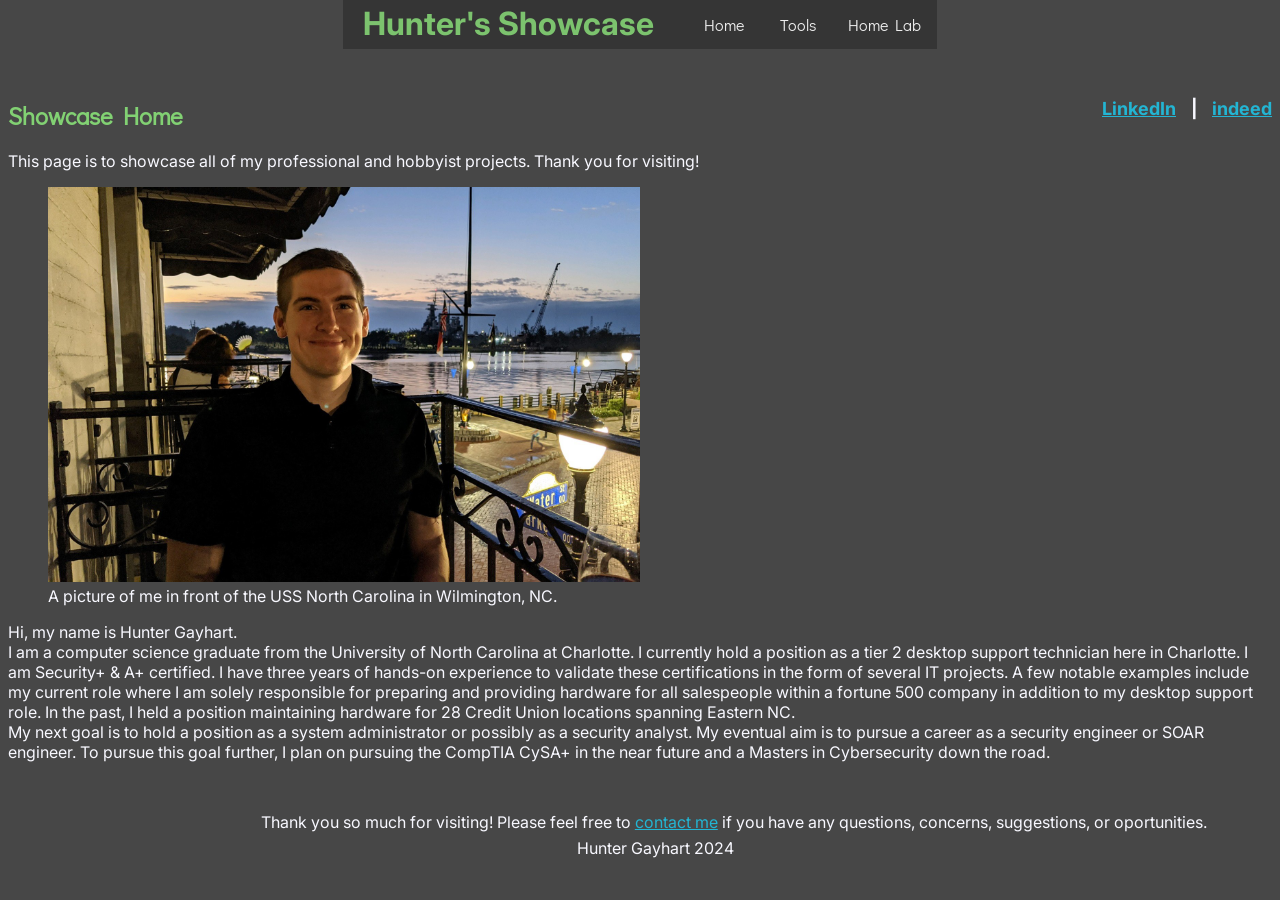
==== commit 6fc656fc: "Update index.html Adjusted margin to make the website more mobile accessible." ====
--- a/index.html
+++ b/index.html
@@ -67,7 +67,7 @@
 
 
             <Main>
-                <div id="content">
+                <div id="content" style= "margin-top: 100px;">
                     <section id="section1">
                         <!--Home-->
                         <h2>Showcase Home</h2>
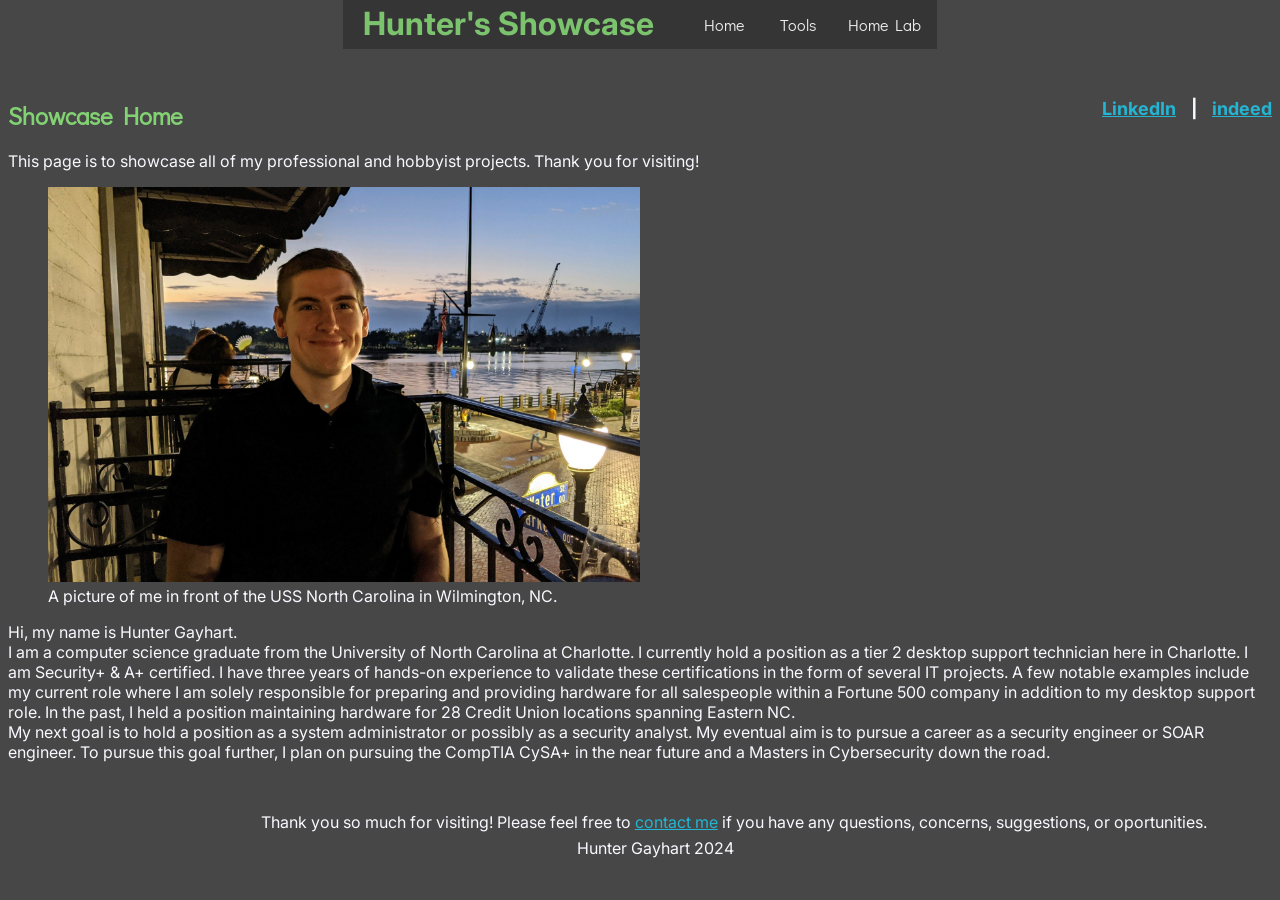
==== commit 0ed059a4: "Adding content / correcting grammatical issues" ====
--- a/index.html
+++ b/index.html
@@ -60,6 +60,11 @@
                             <a onclick="section15()">GPO Script Execution</a>
                             <a onclick="section16()">Access Control</a>
                             <a onclick="section17()">Securing the Domain</a>
+                            <a onclick="section18()">LAPS & Software Deployment</a>
+                            <a onclick="section19()">Splunk</a>
+                            <a onclick="section20()">Firewall</a>
+                            <a onclick="section21()">NIDS</a>
+                            <a onclick="section22()">GMSA</a>
                         </div>
                     </div>
                 </div>
@@ -67,7 +72,7 @@
 
 
             <Main>
-                <div id="content" style= "margin-top: 100px;">
+                <div id="content" style="margin-top: 100px;">
                     <section id="section1">
                         <!--Home-->
                         <h2>Showcase Home</h2>
@@ -80,7 +85,7 @@
                                 <figcaption>A picture of me in front of the USS North Carolina in Wilmington, NC.</figcaption>
                             </figure>
                             Hi, my name is Hunter Gayhart.<br>
-                            I am a computer science graduate from the University of North Carolina at Charlotte. I currently hold a position as a tier 2 desktop support technician here in Charlotte. I am Security+ & A+ certified. I have three years of hands-on experience to validate these certifications in the form of several IT projects. A few notable examples include my current role where I am solely responsible for preparing and providing hardware for all salespeople within a fortune 500 company in addition to my desktop support role. In the past, I held a position maintaining hardware for 28 Credit Union locations spanning Eastern NC.
+                            I am a computer science graduate from the University of North Carolina at Charlotte. I currently hold a position as a tier 2 desktop support technician here in Charlotte. I am Security+ & A+ certified. I have three years of hands-on experience to validate these certifications in the form of several IT projects. A few notable examples include my current role where I am solely responsible for preparing and providing hardware for all salespeople within a Fortune 500 company in addition to my desktop support role. In the past, I held a position maintaining hardware for 28 Credit Union locations spanning Eastern NC.
                             <br>
                             My next goal is to hold a position as a system administrator or possibly as a security analyst. My eventual aim is to pursue a career as a security engineer or SOAR engineer.
                             To pursue this goal further, I plan on pursuing the CompTIA CySA+ in the near future and a Masters in Cybersecurity down the road.<br>
@@ -102,15 +107,15 @@
                             <br>
                             <br>
                             AHK-Pull data - Searches provided serial numbers and copies data from an internal system. This tool allows me to update necessary information for the entire team.<br>
-                            I tried to webscrape using curl, but authentication is blocked, so this is the next best solution.<br>
+                            I tried to web scrape using curl, but authentication is blocked, so this is the next best solution.<br>
                             <iframe width="560" height="315" src="https://www.youtube.com/embed/kUjICjDDiww?si=1xR8qEm9AKUs-pGA" title="YouTube video player" frameborder="0" allow="accelerometer; autoplay; clipboard-write; encrypted-media; gyroscope; picture-in-picture; web-share" allowfullscreen></iframe><br>
                             Feel free to download this script <a href = './Content/AutoHotKey/pull_data_full_week.ahk' download="AHK-Pull-Data">here</a>
                             <br>
                             <br>
-                            AHK- Tech sign off - The technician sign off process essentially adds and confirms a new serial number for end-of-lease assets. This process must be completed manually and the<br>
+                            AHK- Tech sign-off - The technician sign-off process essentially adds and confirms a new serial number for end-of-lease assets. This process must be completed manually and the<br>
                             data is provided to our team piecemeal over time. This tool allows me to update, correct, and ensure the accuracy of every refresh record our department has worked on from the end of 2022 to today.
                             At the time of writing (4/1/24), this is 6,620 records over 15 months.
-                            The script recognizes which technican was responsoble for the record and selects the appropriate technican from the dropdown based on this.
+                            The script recognizes which technician was responsible for the record and selects the appropriate technician from the dropdown based on this.
                             All incomplete records have been documented to visit in the future when our vendor provides more information.
                             I plan to continue this project indefinitely for each techinical as data becomes available each week.<br>
                             <iframe width="560" height="315" src="https://www.youtube.com/embed/ZoDk30ypq9Y?si=0_H96zo2Fl3PFBkO" title="YouTube video player" frameborder="0" allow="accelerometer; autoplay; clipboard-write; encrypted-media; gyroscope; picture-in-picture; web-share" allowfullscreen></iframe><br>
@@ -134,7 +139,7 @@
                             <br>
                             I created an online spreadsheet that pulls in data from both workbooks and checks this data against the provided values.<br>
                             A technician could theoretically paste in hundreds of serial numbers and be provided with an instant confirmation of return.<br>
-                            Additionally, there is a concatenated hyperlink generated for each serial number of easy searching of our vendor's database.<br>
+                            Additionally, there is a concatenated hyperlink generated for each serial number for easy searching of our vendor's database.<br>
                             <br>
                             <figure>
                                 <img height="400" width="800" src="./Content/Asset Checker/Asset Check.png" alt="asset checker">
@@ -142,7 +147,7 @@
                             </figure>
                             <br>
                             Unfortunately, the queried workbooks are internal and cannot be shared publicly.<br>
-                            I did create a template of this tool that is available for download <a href="./Content/Asset Checker/Asset Check Template.xlsx" download="Asset_Check_Template">here</a>.<br>
+                            I created a template of this tool that is available for download <a href="./Content/Asset Checker/Asset Check Template.xlsx" download="Asset_Check_Template">here</a>.<br>
                         </p>
                     </section>
 
@@ -152,11 +157,11 @@
 
                         <p>
                             When I started, my department did not have any formal online libraries for new employees or troubleshooting.<br>
-                            I created a online OneNote knowledge base that is accessible and editable by all team members.<br>
+                            I created an online OneNote knowledge base that is accessible and editable by all team members.<br>
                             I have worked with my peers to add their personal notes to the knowledge base.<br>
                             <br>
                             The document includes uncommon troubleshooting solutions (cases) and documentation for each role within our department.<br>
-                            Unfortunately, there are techniques and operations specific to the corporate environment within my documentation, so I can only provide only a screenshot.<br>
+                            Unfortunately, there are techniques and operations specific to the corporate environment within my documentation, so I can only provide a screenshot.<br>
                             <figure>
                                 <img height="500" width="800" src="./Content/Knowledge Base/Knowledge Base.png" alt="Knowledge Base">
                                 <figcaption>A screenshot of the Knowledge Base depicting a guide I created to assist my coworkers with an intricate process.</figcaption>
@@ -169,9 +174,9 @@
                         <!--Door Data-->
                         <h2>Door Data</h2>
                         <p>
-                            My team lead was discussing the possibility of letting some technicians work from home, but they were unsure about which days were busiest for corporate pickups and drop offs.<br>
-                            I took it upon myself to process the data that was available in the form of drop off and pickup confirmation emails.<br>
-                            To do so, I pulled the data from Outlook, compiled, and formatted it, then created statistics based on each day of the week.<br>
+                            My team lead was discussing the possibility of letting some technicians work from home, but they were unsure about which days were busiest for corporate pickups and drop-offs.<br>
+                            I took it upon myself to process the data that was available in the form of drop-off and pickup confirmation emails.<br>
+                            To do so, I pulled the data from Outlook, compiled, and formatted it, and then created statistics based on each day of the week.<br>
                             <figure>
                                 <img height="400" width="800" src="./Content/Door Data/Door Data.png" alt="door data">
                                 <figcaption>A screenshot of the Door Data workbook detailing the busiest days of the week.</figcaption>
@@ -206,7 +211,7 @@
                             Process:<br>
                             --------<br>
                             When a request for a new user is received, I provision a machine by creating an 'Outgoing card' to ensure all necessary steps are followed.<br>
-                            When a machine is received be it from a retiring salesperson or closure, the asset is labeled with an 'Incoming Card' to ensure all necessary steps are followed.<br>
+                            When a machine is received from a retiring salesperson or unit closure, the asset is labeled with an 'Incoming Card' to ensure all necessary steps are followed.<br>
                             All sales assets are documented on an inventory sheet I manage.<br>
                             <figure>
                                 <img height="400" width="800" src="./Content/Sales/Sales Inventory.png" alt="sales inventory">
@@ -242,10 +247,10 @@
                             <b>Check for service</b> - Used to check if a specified service is running on a computer. This can be used on the local device or on any remote domain computer.<br>
                             Feel free to download this script <a href = './Content/PowerShell/Check for Service.txt' download="Check for service">here</a>.<br>
                             <br>
-                            <b>Pull Env data from machine to txt</b> - Used to pull enviornment data from a local or remote specified machine. Data is written to a text file.<br>
+                            <b>Pull Env data from machine to txt</b> - Used to pull environment data from a local or remote specified machine. Data is written to a text file.<br>
                             Feel free to download this script <a href = './Content/PowerShell/Pull Env data from machine to txt.txt' download="Pull Env data from machine to txt">here</a>.<br>
                             <br>
-                            <b>Pull Emails based on name</b> - Takes in a list of space seperated first and last names and writes a list of UserPrincipalNames (email address') if the name is recognized in AD.<br>
+                            <b>Pull Emails based on name</b> - Takes in a list of space separated first and last names and writes a list of UserPrincipalNames (email address') if the name is recognized in AD.<br>
                             Feel free to download this script <a href = './Content/PowerShell/Pull_Emails_based_on_name.txt' download="Pull Emails based on name">here</a>.<br>
                             <br>
                             <b>Pull User Data Exp to CSV</b> - Takes in a list of user emails and writes requested information to a csv file.<br>
@@ -264,19 +269,19 @@
                             Feel free to download this script <a href = './Content/PowerShell' download="">here</a>.<br>
                             <br>
                             <br>
-                            The scripts listed below utilize the Invoke-WebRequest and Invoke-RestMethod cmdlets to allow webscraping and REST API requests.<br>
+                            The scripts listed below utilize the Invoke-Web Request and Invoke-RestMethod cmdlets to allow web scraping and REST API requests.<br>
                             These requests cannot be tested as the internal website that I wrote these scripts for requires authentication.<br>
                             <br>
-                            <b>Webscrape RM PS</b> - Connects to a specified webpage and pulls the innertext of a specified HTML element.<br>
+                            <b>Web scrape RM PS</b> - Connects to a specified webpage and pulls the innertext of a specified HTML element.<br>
                             Feel free to download this script <a href = './Content/PowerShell/Webscrape-RM-PS.txt' download="Webscrape RM PS">here</a>.<br>
                             <br>
-                            <b>Webscrape RM API</b> - Makes two API calls to pull data directly from the SQL database that powers our internal website.<br>
+                            <b>Web scrape RM API</b> - Makes two API calls to pull data directly from the SQL database that powers our internal website.<br>
                             Feel free to download this script <a href = './Content/PowerShell/Webscrape-RM-API.txt' download="Webscrape RM API">here</a>.<br>
                             <br>
-                            <b>Webscrape Transfer Records</b> Makes an API call to pull asset transfer history from our SQL database.<br>
+                            <b>Web scrape Transfer Records</b> Makes an API call to pull asset transfer history from our SQL database.<br>
                             Feel free to download this script <a href = './Content/PowerShell/Webscrape-TransferRecords.txt' download="Webscrape Transfer Records">here</a>.<br>
                             <br>
-                            <b>Webscrape Post TSO</b> This script makes a REST API POST request to push data to our internal SQL database.<br>
+                            <b>Web scrape Post TSO</b> This script makes a REST API POST request to push data to our internal SQL database.<br>
                             This script still does not work correctly, but it serves as a great example for building POST requests bodies, making REST API POST requests, and pulling request verification tokens (XSRF tokens).<br>
                             If you feel comfortable making such requests, please feel free to contact me. I would love to work with you to get a similar request to work.<br>
                             Feel free to download this script <a href = './Content/PowerShell/Webscrape-Post-TSO.txt' download="Webscrape Post TSO">here</a>.<br>
@@ -307,7 +312,7 @@
                             I have created some documentation for a few issues that users experience most often.<br>
                             Please feel free to browse some of this documentation below:<br>
                             <br>
-                            Targus Docking Stations that will soon be introduced to our users.<br>
+                            Targus Docking Stations will soon be introduced to our users.<br>
                             Feel free to download this document <a href = './Content/Documentation/Targus dock.pdf' download="Targus_documentation">here</a>
                             <br>
                             <br>
@@ -319,7 +324,7 @@
                             Feel free to download this document <a href = './Content/Documentation/Chrome Bookmarks Guide.docx' download="">here</a>
                             <br>
                             <br>
-                            Zscaler setup guide. Zscaler is an endpoint-based firewall that is notorius for causing issues with new Windows installations within my organization.<br>
+                            Zscaler setup guide. Zscaler is an endpoint-based firewall that is notorious for causing issues with new Windows installations within my organization.<br>
                             This guide is a quick and easy preventative measure in-case Zscaler prevents the automatic installation of other software.<br>
                             Feel free to download this document <a href = './Content/Documentation/Zscaler Setup Guide.docx' download="">here</a>
                             <br>
@@ -353,10 +358,10 @@
                             One of them being my coworker who had the foresight to export each month’s data before it became unavailable.<br>
                             For each quarter, there are around 100,000 records.<br>
                             Per their request, I added a method to query the latest login for up to 500 emails or serial numbers.<br>
-                            In addition to this, I created a functionality that will produce every login for the documented quarter based on serial number or email address.<br>
+                            In addition to this, I created a functionality that will produce every login for the documented quarter based on serial numbers or email addresses.<br>
                             This is the only tool of its kind that the entire company has access to at this point and I am proud to say that I created it.
                             <br><br>
-                            I have removed any identifying information from the spreadsheet. It is availible for download below.<br>
+                            I have removed any identifying information from the spreadsheet. It is available for download below.<br>
                             Feel free to download this document <a href = './Content/IntuneLoginData/LastLogin-Template.xlsx' download="">here</a>
                             <br>
                         </p>
@@ -377,10 +382,10 @@
                             To alleviate all three issues, I did the following:<br>
                             <ul>
                                 <li>I used the last login data tool I had created earlier that week to provide data for most records.</li>
-                                <li>I automated sending emails to all available contact emails that were provided or last to log in to the machine.These emails were sent from our department’s shared email address after I RDP’d into our EOL machine.</li>
+                                <li>I automated sending emails to all available contact emails that were provided or last to log in to the machine. These emails were sent from our department’s shared email address after I RDP’d into our EOL machine.</li>
                                 <li>I set up a folder within our shared inbox and an Outlook rule to route all responses to it.</li>
                             </ul>
-                            From here, all appropriate emails had been contacted and our team could reach out to anyone that responds via our shared inbox.<br>
+                            From here, all appropriate emails were contacted and our team could reach out to anyone that responded via our shared inbox.<br>
                             This approach applied a "If you build it, they will come" mentality by automating all of the legwork.<br>
                             <br>
                             Please see the video below for a demonstration of the last 19 emails being sent from the survey machine I remoted into.<br>
@@ -388,7 +393,7 @@
                             <br>
                             Please excuse the discomforting laugh. I was elated to see that the process was successful.<br>
                             <br>
-                            The image below shows the 130 replies that our team has recieved from the inital automated emails.<br>
+                            The image below shows the 130 replies that our team has received from the initial automated emails.<br>
                             <img height="500" width="800" src="./Content/Missing assets/inbox replies.png" alt="Missing assets">
                             <br>
                         </p>
@@ -398,7 +403,7 @@
                         <!--Home lab updates-->
                         <h2>Home lab updates</h2>
                         <p>
-                            My homelab at its core is a Windows Server 2019 virtual machine hosting a domain enviornment for other virtual machines and tools.<br>
+                            My homelab at its core is a Windows Server 2019 virtual machine hosting a domain environment for other virtual machines and tools.<br>
                             I use Virtual box and chose to follow Josh Madakor's YouTube tutorial as I have enjoyed his content in the past.<br>
                             This home lab is the best educational tool that I have had the pleasure of working with.<br>
                             I have had the opportunity to use several tools and devices that I would otherwise have had no access to.<br>
@@ -419,7 +424,6 @@
                             I ensured that the sharedrive was accessible on both machines.<br>
                             <br>
                             <b>3/18/24</b><br>
-                            <br>
                             Set permissions based on security groups to allow only read/execute access to sharedrive folders for all users other than the Administrators.<br>
                             <br>
                             <b>3/26/24</b><br>
@@ -431,7 +435,6 @@
                             I also downloaded pfSense to set up a virtualized firewall within my network. I plan to implement it soon.<br>
                             <br>
                             <b>3/27/24</b><br>
-                            <br>
                             I set up a scheduled task to run remotely on a computer in my domain.<br>
                             To view the video, steps, and process, please see my <a onclick="section15()">GPO Script execution article</a>.<br>
                             I was provided an installer for Purple Knight! I ran the vulnerability scanner on my network and received a C- score of 78%.<br>
@@ -446,7 +449,6 @@
                             I can't wait to experiment with the tools in this distribution!<br>
                             <br>
                             <b>4/3/24</b><br>
-                            <br>
                             My mentor's advice was sound.<br>
                             I needed to add my domain administrator account to the 'Enterprise Administrator group to be able to change the LDAP signing policy for the DC and domain users.<br>
                             I corrected this issue taking the final step (for now) to harden my DC.
@@ -460,7 +462,7 @@
                         <!--GPO Script Execution-->
                         <h2>GPO Script Execution</h2>
                         <p>
-                            My mentor has taught me about the importance of being able to execute scripts on remote machines accross a domain.<br>
+                            My mentor has taught me about the importance of being able to execute scripts on remote machines across a domain.<br>
                             Patching vulnerabilities in vulnerable remote systems makes up a majority of their day, so it is of the upmost importance that I am able to do the same within my home lab.<br>
                             <br>
                             My mentor schedules scripts to execute on dozens or hundreds of machines at a time, but for the sake of simplicity and resources, I will be doing so on one virtual endpoint.<br>
@@ -502,7 +504,7 @@
                             <img height="300" width="480" src="./Content/Home Lab/User View.png" alt="User View"><br>
                             Notice that the administrative folder is inaccessible in the normal user account screenshot.<br>
                             I plan on implementing an identity and access solution once I can find a free and open-sourced resource.<br>
-                            It seems as though every IDAM soultion out there requires enterprise level licensing.<br>
+                            It seems as though every IDAM solution out there requires enterprise-level licensing.<br>
                             If you happen to have any suggestions for potential services, please feel free to reach out.
                         </p>
                     </section>
@@ -512,9 +514,9 @@
                         <h2>Securing the Domain</h2>
                         <p>
                             During my studies for CompTIA's Security+, I read quite a bit about vulnerability scanners.<br>
-                            My interest was piqued by these tools and I was waiting for an opportunity to test one out.<br>
+                            My interest was piqued by these tools, and I was waiting for an opportunity to test one out.<br>
                             Fortunately for me, my home lab hosts a fully functional Windows domain.<br>
-                            To conduct the audit, I decided to use Purple Knight, a free and highly efficatious domain vulnerability scanner.<br>
+                            To conduct the audit, I decided to use Purple Knight, a free and highly efficacious domain vulnerability scanner.<br>
                             The results of my "out of the box" domain controller were less than ideal.<br>
                             <br>
                             Please feel free to download the original vulnerability scan report: <a href = './Content/Home Lab/Security_Assessment_Report_1.pdf' download="Security_Assessment_Report_1">here</a><br>
@@ -551,8 +553,225 @@
                             My most recent report reflects these changes.<br>
                             Please feel free to download the updated vulnerability scan report: <a href = './Content/Home Lab/Security_Assessment_Report_2.pdf' download="Security_Assessment_Report_2">here</a><br>
                             <br>
-                            There are always additional steps that can be taken to continue securing my domain controller and Active Directory enviornment.<br>
-                            Please check back in to note the additional progress being made within my home lab enviornment.<br>
+                            There are always additional steps that can be taken to continue securing my domain controller and Active Directory environment.<br>
+                            Please check back in to note the additional progress being made within my home lab environment.<br>
+                        </p>
+                    </section>
+
+                    <section id="section18">
+                        <!--LAPS & Software Deployment-->
+                        <h2>Local Administrator Password Solution & Remote Software Deployment</h2>
+                        <p>
+                            <b>LAPS Setup</b><br>
+                            LAPS or Local Administrator Password Service is a very useful Active Directory addin that allows you to generate temporary local administrator passwords for endpoints within your domain.<br>
+                            These credentials can be used as temporary randomized administrative passwords.<br>
+                            I set up permissions for this service using PowerShell and used GPO software installation to deploy it to all machines in my domain.<br>
+                            I installed LAPS from <a href="https://learn.microsoft.com/en-us/windows-server/identity/laps/laps-overview">Microsoft's website</a> using a domain administrator account.<br>
+                            Using PowerShell, I then imported the necessary module:<br>
+                            &nbsp;&nbsp;<i>import-module AdmPwd.PS</i><br>
+                            I then updated my domain schema:<br>
+                            &nbsp;&nbsp;<i>Update-AdmPwdADSchema</i><br>
+                            I updated permissions for the endpoints on my network to allow for LAPS to work:<br>
+                            &nbsp;&nbsp;<i>Set-AdmPwdComputerSelfPermission -OrgUnit DomainComputers</i><br>
+                            *The OU containing my computers is called 'DomainComputers', you will need to specify the name of your OU(s) at the end and run the cmdlet once for each.<br>
+                            I then created a security group for LAPS administrators and added the domain administrators security group.<br>
+                            I allowed everyone in that security group permission to view LAPS passwords:<br>
+                            &nbsp;&nbsp;<i>Set-AdmPwdReadPasswordPermission -Identity DomainComputers -AllowedPrincipals "LAPSAdmins"</i><br>
+                            *Your OU and security groups will be named differently.<br>
+                            <br>
+                            <b>Remote software deployment</b>
+                            I then made the LAPS executable available to all of my workstations via a network drive.<br>
+                            I created a new Group Policy object titled DeployLAPS.<br>
+                            Within this object, I created a software installation package:<br>
+                            Edit GPO > Computer Configuration > Policies > Software Settings > Software Installation > New (select the MSI file from the network location)<br>
+                            Then I set up LAPS for the endpoints on my domain:<br>
+                            Computer Configuration > Policies > Administrative Templates > LAPS Enable Local Password Management > Enable Password Settings > Change complexity settings to your liking<br>
+                            Do not allow password expiration time longer than required > Enable<br>
+                            *This will force a new password change after the previous one expires.<br>
+                            Name of administrator account to manage > change if local admin is named something else.<br>
+                            I then linked the DeployLAPS GPO to the OU containing my domain computers.<br>
+                            I connected to my endpoint VM to force a group policy update. This was just to speed things along within my domain. In reality, you can allow the GPUpdates to process after a day or so.<br>
+                            I ran a forced group policy update and restarted the endpoint and forced another group policy update.<br>
+                            To view the local password for a domain computer, do the following:<br>
+                            Within Active Directory, navigate to the OU containing your domain computers, right-click one > Properties > Attribute Editor > Scroll to ms-Mcs-AdmPwd<br>
+                            The password is visible here and searchable by machine name using the LAPS UI.<br>
+                            <br>
+                            <img height="500" width="800" src="./Content/LAPS/LAPS.png" alt="LAPS">
+                        </p>
+                    </section>
+
+                    <section id="section19">
+                        <!--Splunk-->
+                        <h2>Splunk</h2>
+                        <p>
+                            Splunk is a big data platform that allows you to pull and manipulate data from an array of different machines.<br>
+                            I will be using it to pull security logs from my virtual endpoints.<br>
+                            To get started, I will set up the collection of local logs.<br>
+                            I installed Splunk Enterprise from their <a href="https://www.splunk.com/en_us/download/splunk-cloud.html">website</a>.<br>
+                            <img height="500" width="800" src="./Content/Splunk/login_screen.png" alt="login_screen"><br>
+                            <br>
+                            To set up logs to be ingested by Splunk, I did the following:<br>
+                            Settings>Data inputs Local event log collection (Edit)<br>
+                            Add the logs you would like to collect. In my case, they were Application, System, and Security.<br>
+                            Apps > Search and reporting<br>
+                            You can make searches and specific queries for logs here<br>
+                            I then cleared the Security logs within event viewer to create a specific log that I would like to search for.<br>
+                            I filtered the search results by specifying the host machine, source of the log, and event code to pull the log clearing event from my machine's logs!<br>
+                            <img height="500" width="800" src="./Content/Splunk/search.png" alt="search"><br>
+                            I configured a search query to find when the security logs are cleared on my domain controller.<br>
+                            * host=DC source="WinEventLog:Security" "EventCode=1102"<br>
+                            To set up an alert, I did the following:<br>
+                            On the Search and Reporting screen > Save as > Alert > Configure the alert settings.<br>
+                            <img height="400" width="700" src="./Content/Splunk/alerts.png" alt="alerts"><br>
+                            I set up a high-priority alert for DC logins and a critical alert for when someone clears the security logs.<br>
+                            To add to the list of triggered alerts to be referenced later. I also configured the alert to update me via email.<br>
+                            <img height="400" width="700" src="./Content/Splunk/alert_logs.png" alt="alert_logs"><br>
+                            <br>
+                            <br>
+                            <b>Splunk on remote machines (Universal Forwarder setup / viewing)</b>
+                            <br>
+                            I started by enabling tcp port 9997 to accept forwarded logs from my endpoints.<br>
+                            <img src="./Content/Splunk/firewall.png" alt="firewall"><br>
+                            <br>
+                            I then set up forwarding on my Splunk Index by doing the following:<br>
+                            Settings>Forwarding and receiving > Configure recieveing > New receiving port > 9997 > save<br>
+                            I then discovered that I would need to enable a firewall rule for my endpoints to allow outbound traffic from port 9997.<br>
+                            <br>
+                            I then installed the universal forwarder on my endpoint. This step can be completed en masse using a Group Policy Object (for example, see my LAPS post) or manually.<br>
+                            In this case, I chose to install it manually.<br>
+                            You need to be sure to select the correct IP and port number for the indexer.<br>
+                            <img height="300" width="600" src="./Content/Splunk/hostURL.png" alt="hostURL"><br>
+                            <img height="300" width="600" src="./Content/Splunk/UF_setup.png" alt="UF_setup"><br>
+                            I actually set up the universal forwarder using port 9997 as it is preferred.<br>
+                            There were several issues preventing the Universal Forwarder from pushing logs to the Indexer on my domain.<br>
+                            These troubleshooting steps are listed below:<br>
+                            <ul>
+                                <li>Enabled the WMI service on the remote host.</li>
+                                <li>Configured Splunk FWD service on a remote machine using an admin account.</li>
+                                <li>Set a Domain admin logon for Splunkd service on DC.</li>
+                                <li>I actually used a GMSA account that was added to the correct security group.</li>
+                                <li>Created data input using the remote host's IP.</li>
+                            </ul>
+                            <img height="300" width="600" src="./Content/Splunk/logs.png" alt="logs"><br>
+                            I was ecstatic that the logs populated as troubleshooting took several days.<br>
+                        </p>
+                    </section>
+
+                    <section id="section20">
+                        <!--Firewall-->
+                        <h2>pfSense Firewall</h2>
+                        <p>
+                            I set up my pfSense VM and attached another VM to its LAN.<br>
+                            Set the interface IP address:<br>
+                            I set up the LAN IPv4 address as 192.168.50.1 and gave it a subnet mask of 255.255.255.0 by entering a bit count of 24. I then set up the DHCP address range of 192.168.20 - 192.168.250 and selected yes on the web configurator option.<br>
+                            <ur>
+                                <li>Choose option 2, Set interface(s) IP address</li>
+                                <li>Select option 2, LAN</li>
+                                <li>Select n, manually set it</li>
+                                <li>Enter a valid gateway address (mine is 192.168.50.1)</li>
+                                <li>Enter 24, Select the subnet mask of 225.225.225.0</li>
+                                <li>Enter, We do not want a WAN upstream gateway</li>
+                                <li>Enter, We do not want a LAN upstream gateway either</li>
+                                <li>n, We do not want a IPV6 LAN interface</li>
+                                <li>Enter, To select no LAN IPv6 address</li>
+                                <li>y, We want to enable the DHCP server on LAN</li>
+                                <li>Enter a valid IPv4 address start range (mine is 192.168.50.20)</li>
+                                <li>Enter a valid IPv4 address start range (mine is 192.168.50.250)</li>
+                                <li>y, We definitely want to set up the webConfigurator</li>
+                                <li>Enter, to accept changes</li>
+                                <li>I then added a quick virtual machine to my routed network.</li>
+                            </ur>
+                            <img height="500" width="800" src="./Content/Firewall/assignedAddress.png" alt="assignedAddress"><br>
+                            Easy as pie, it has taken a DHCP-assigned address on my network. The first available address, in fact.<br>
+                            I was able to ping the device as well.<br>
+                            <img src="./Content/Firewall/ping.png" alt="ping"><br>
+                            Thankfully, I was able to access the router via it's IP address in Firefox. I love having a colorful GUI to make configurations on.<br>
+                            <img height="500" width="800" src="./Content/Firewall/routerGUI.png" alt="routerGUI"><br>
+                            Please ignore my old GPU, it can still run VMs and most games.<br>
+                            I can ping external websites, but I cannot resolve hostnames.<br>
+                            I believe I need to set up DNS on my router.<br>
+                            Within the router web interface, I set Cloudflare's public DNS server (1.1.1.1) as the routing DNS for my selected DNS server.<br>
+                            System>General Setup > DNS Servers: 1.1.1.1 > Save<br>
+                            <img height="400" width="1000" src="./Content/Firewall/dns.png" alt="dns"><br>
+                            I can now successfully perform domain name translation!<br>
+                            pfSense has so many awesome features that I am excited to explore.<br>
+                            One example is the NIDS that I set up using pfSense's webConfigurator.<br>
+                            Please find that article <a onclick="section21()">here</a>.<br>
+                        </p>
+                    </section>
+
+                    <section id="section21">
+                        <!--NIDS-->
+                        <h2>Network Intrusion Detection System (Snort)</h2>
+                        <p>
+                            I set up a network intrusion detection system using Snort, an opensource NIDS that has a convenient add-in for pfSense!<br>
+                            Snort documentation is available <a href="https://docs.netgate.com/pfsense/en/latest/packages/snort/index.html">here</a>.<br>
+                            To install Snort, I completed the steps listed below.<br>
+                            From pfSense's webconfigurator, System > Packages > Search: Snort > Install<br>
+                            To setup Snort:<br>
+                            Services > Snort > Global Settings > Enable Snort VRT<br>
+                            *You need to sign up for a free snort account <a href="https://www.snort.org/users/sign_up">here</a>. (The signature definitions on the free version are 30 days old)<br>
+                            Copy in your Oinkmaster code that is made available after registering an account.<br>
+                            Enable Snort GPLv2 to add community rules to add extra signature definitions for free.<br>
+                            Enable ET Open to add emerging threat definitions.<br>
+                            Enable OpenAPPID to see what apps are being used.<br>
+                            Enable APPID Open text rules.<br>
+                            Enable FEODO Tracker Botnet C2 IP Rules for botnet definitions.<br>
+                            Set your rules update interval to something appropriate like once a day. That way new definitions are added daily.<br>
+                            Remove Blocked Host Interval- blacklisted hosts will be blocked. I prefer for them to be that way, so I will leave it as never.<br>
+                            Now we will need to download the most current signature rulesets:<br>
+                            Updates > Update Rules > Save<br>
+                            <img height="500" width="800" src="./Content/NIDS/setup.png" alt="setup"><br>
+                            We must now add and configure the interfaces we will be working with:<br>
+                            If you are running any VPNs, you will want to add them here.<br>
+                            Snort Interfaces > Enable Interface > Select the appropriate interface (mine will be WAN since I do not care as much about monitoring internal traffic)<br>
+                            Block Offenders > Enable >IP to block: SRC, so you do not accidentally allow for a DoS > Save<br>
+                            (I will not be blocking IPS as I will use a resource to repeatedly test my NIDS)<br>
+                            WAN Categories > Use IPS Policy > Enable (This will allow the rulesets that we downloaded earlier) > IPS Policy Selection: Security (For this use case) > Select the appropriate rulesets you would like to be monitored. (I selected All, but you can fine tune these definitions)<br>
+                            WAN Rules > Category Selection: IPS Policy - Security > Apply<br>
+                            *Ensure that you give this step enough time to apply.<br>
+                            <img height="350" width="650" src="./Content/NIDS/rulesets.png" alt="rulesets"><br>
+                            Feeling more secure by the second.<br>
+                            WAN Preprocs > Enable Auto Rule Disable (If a rule is depreciated or causing issues, it will automatically be disabled) > Save<br>
+                            WAN IP Rep > Enable IP Reputation (This allows Snort to check an IP's reputation to judge the address) > Save<br>
+                            Snort Interfaces > Select the play button on your chosen interface(s)<br>
+                            *You should see a green check if it is enabled<br>
+                            <img height="150" width="600" src="./Content/NIDS/completed_setup.png" alt="completed_setup"><br>
+                            Now that our IDS is set up, we can test it!<br>
+                            I used a service I found on GitHub to do so - <a href="https://github.com/3CORESec/testmynids.org">test my NIDS</a>.<br>
+                            I then ran option 10, Anonymous filesharing website<br>
+                            <img height="600" width="900" src="./Content/NIDS/tmNIDS.png" alt="tmNIDS"><br>
+                            It worked! An alert appeared on within Snort.<br>
+                            <img height="600" width="900" src="./Content/NIDS/alert.png" alt="alert"><br>
+                            If the Block Offenders option under WAN Settings is enabled, subsequent requests from the above IP will not be permitted.<br>
+                        </p>
+                    </section>
+
+                    <section id="section22">
+                        <!--GMSA-->
+                        <h2>Group Managed Service Accounts</h2>
+                        <p>
+                            Group Managed Service accounts are Active Directory-managed accounts used to provide permissions for applications and services.<br>
+                            These accounts cannot be signed into, and they have very secure revolving passwords.<br>
+                            It is good practice to use GMSAs for system services. I implemented a GMSA for the <a onclick="section19()">Splunk</a> services running on my Domain Controller and endpoints.<br>
+                            <br>
+                            All of the setup for a Window's GMSA can be completed via PowerShell. Please see the steps below:<br>
+                            Allow KDS service to generate passwords for MSAs.<br>
+                            &nbsp;&nbsp;<i>Add-KdsRootKey –EffectiveTime ((get-date).addhours(-10))</i><br>
+                            *it takes 10 hours, so we will need to add -10 hours.<br>
+                            In a production enviornment, we want to give it 10 hours to propigate to other DCs, so we would run:<br>
+                            &nbsp;&nbsp;<i>(Add-KDSRootKey -EffectiveImmediately)</i><br>
+                            You may need to run the following script to update the encryption type:<br>
+                            Set-ADServiceAccount -Identity svc_Splunk -KerberosEncryptionType AES256,RC4<br>
+                            Now we will add the GMSA:<br>
+                            &nbsp;&nbsp;<i>New-ADServiceAccount -name svc_Splunk -DNSHostName</i><br>
+                            *(my service account is svc_Splunk & the dnshost is DC.mydomain.com)<br>
+                            Allow the account to obtain the generated password:<br>
+                            &nbsp;&nbsp;<i>Set-ADServiceAccount -Identity 'svc_Splunk' PrincipalsAllowedToRetrieveManagedPassword DC$</i><br>
+                            *You should add via security group if the account will run on multiple machines.<br>
+                            Set the GMSA using an administrator or give it local admin on a dedicated server<br>
+                            Set the GMSA as the logon account for the desired service<br>
+                            <img height="400" width="700" src="./Content/GMSA/services.png" alt="services"><br>
                         </p>
                     </section>
 
--- a/Showcase.css
+++ b/Showcase.css
@@ -120,4 +120,8 @@
 
 .dropdown:hover .dropdown-content {
     display: block;
+}
+
+i.code {
+  text-indent: 290px;
 }
